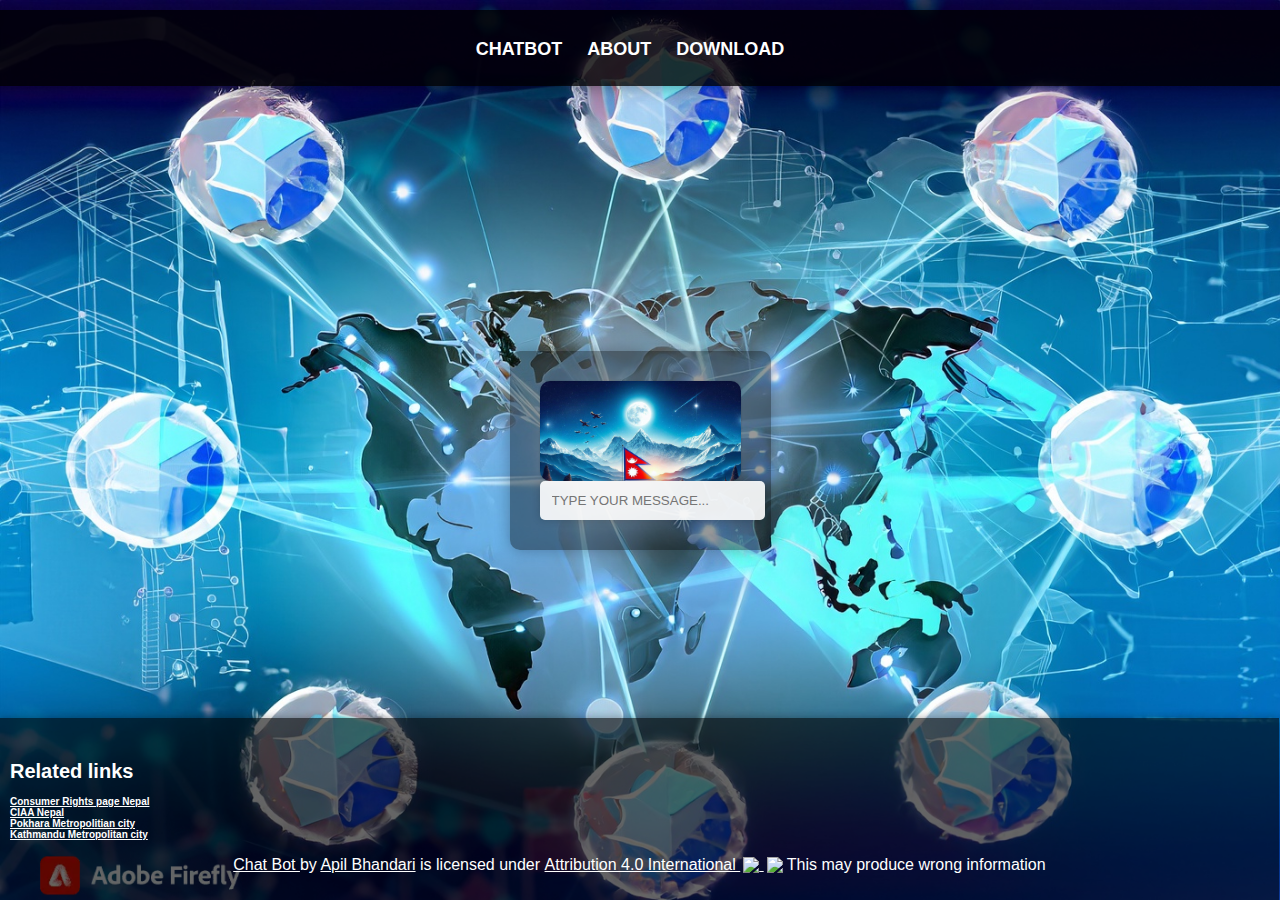
==== index.html @ 548726e9 "l" ====
<!DOCTYPE html>
<html lang="en">
<head>
    <meta charset="UTF-8">
    <meta name="viewport" content="width=device-width, initial-scale=1.0">
    <title>talk to SajiloSathi</title>
</head>
<body>

  <div id="header">
    <h6> <h4> <nav>
      <ul>
        <li><a href="index.html" target="_self">Chatbot</a></li>

          <li><a href="about.html">About</a></li>
          <li><a href="download.htm">Download</a></li>
      </ul>
  </nav></h4>
        </div>
    <div id="chat-container">
    
        <div id="chat-messages"></div>
        <input type="text" id="user-input" placeholder="TYPE YOUR MESSAGE..." onkeydown="sendMessage(event)">
    </div>

    <br>

    
<footer>
    <div id="license-info">
      <br>
      <div id="links">
    <h1>Related links</h1>  <h4>
     <a href="https://consumerright.org.np/"  style="color: #fff;"> Consumer Rights page Nepal</a><br>
     <a href="https://ciaa.gov.np/" style="color: #fff;"> CIAA Nepal </a><br>

      <a href="https://pokharamun.gov.np/"  style="color: #fff;">Pokhara Metropolitian city</a><br>
      <a href="https://kathmandu.gov.np/?lang=en" style="color: #fff;"> Kathmandu Metropolitan city </a></h4>
</div>
        <p xmlns:cc="http://creativecommons.org/ns#" xmlns:dct="http://purl.org/dc/terms/">
            <a property="dct:title" rel="cc:attributionURL" href="https://github.com/apilbhandarimss/nepali.github.io/" style="color: white;">Chat Bot </a> by
            <a rel="cc:attributionURL dct:creator" property="cc:attributionName" href="https://www.facebook.com/apil.bhandari.969" style="color: white;">Apil Bhandari</a>
            is licensed under
            <a href="http://creativecommons.org/licenses/by/4.0/?ref=chooser-v1" target="_blank" rel="license noopener noreferrer" style="color: white; display:inline-block;">Attribution 4.0 International 
                <img style="height:22px!important;margin-left:3px;vertical-align:text-bottom;" src="https://mirrors.creativecommons.org/presskit/icons/cc.svg?ref=chooser-v1">
                <img style="height:22px!important;margin-left:3px;vertical-align:text-bottom;" src="https://mirrors.creativecommons.org/presskit/icons/by.svg?ref=chooser-v1">
            </a>
            This may produce wrong information
        </p></footer>
    </div>
    <script>
function addMessage(message, isUser = false) {
  const chatMessages = document.getElementById('chat-messages');
  const messageDiv = document.createElement('div');
  messageDiv.className = isUser ? 'user-message' : 'bot-message';
  messageDiv.textContent = message;
  chatMessages.appendChild(messageDiv);
}

const responses = {
  "syantax":"Syntax or how to ask? FOR scam :SCAM, FOR any child labour or abuse, CHILD ABUSE CITY, simply PROBLEM PLACE (note the chat bot might or might not provide information)",
          "CHILDABUSE POKHARA 01": "contact here to complain +977-1-44101661, better complain local authority tel of ward no 1''if you are there else use syntax CHILD ABUSE POKHARA for kathmandu just CHILD ABUSE KATHMANDU  for dharan CHILD ABUSE DHARAN'' wardno: ward head +977-98-5600301",

"CHILD ABUSE POKHARA 01": "contact here to complain +977-1-44101661, better complain local authority tel of ward no 1 if you are there else use syntax CHILD ABUSE POKHARA wardno: ward head +977-98-5600301",

"CHILDABUSE POKHARA 1": "contact here to complain +977-1-44101661, better complain local authority tel of ward no 1 if you are there else use syntax CHILD ABUSE POKHARA wardno: ward head +977-98-5600301",

"CHILD ABUSE POKHARA 1": "contact here to complain +977-1-44101661, better complain local authority tel of ward no 1 if you are there else use syntax CHILD ABUSE POKHARA wardno: ward head +977-98-5600301",


"CHILDABUSE POKHARA 02": "contact here to complain +977-1-44101661, better complain local authority tel of ward no 2 if you are there else use syntax CHILD ABUSE POKHARA wardno: ward head +977-98-5600302",

"CHILD ABUSE POKHARA 02": "contact here to complain +977-1-44101661, better complain local authority tel of ward no 2 if you are there else use syntax CHILD ABUSE POKHARA wardno: ward head +977-98-5600302",

"CHILDABUSE POKHARA 2": "contact here to complain +977-1-44101661, better complain local authority tel of ward no 2 if you are there else use syntax CHILD ABUSE POKHARA wardno: ward head +977-98-5600302",

"CHILD ABUSE POKHARA 2": "contact here to complain +977-1-44101661, better complain local authority tel of ward no 2 if you are there else use syntax CHILD ABUSE POKHARA wardno: ward head +977-98-5600302",


"CHILDABUSE POKHARA 03": "contact here to complain +977-1-44101661, better complain local authority tel of ward no 3 if you are there else use syntax CHILD ABUSE POKHARA wardno: ward head +977-98-5600303",

"CHILD ABUSE POKHARA 03": "contact here to complain +977-1-44101661, better complain local authority tel of ward no 3 if you are there else use syntax CHILD ABUSE POKHARA wardno: ward head +977-98-5600303",

"CHILDABUSE POKHARA 3": "contact here to complain +977-1-44101661, better complain local authority tel of ward no 3 if you are there else use syntax CHILD ABUSE POKHARA wardno: ward head +977-98-5600303",

"CHILD ABUSE POKHARA 3": "contact here to complain +977-1-44101661, better complain local authority tel of ward no 3 if you are there else use syntax CHILD ABUSE POKHARA wardno: ward head +977-98-5600303",


"CHILDABUSE POKHARA 04": "contact here to complain +977-1-44101661, better complain local authority tel of ward no 4 if you are there else use syntax CHILD ABUSE POKHARA wardno: ward head +977-98-5600304",

"CHILD ABUSE POKHARA 04": "contact here to complain +977-1-44101661, better complain local authority tel of ward no 4 if you are there else use syntax CHILD ABUSE POKHARA wardno: ward head +977-98-5600304",

"CHILDABUSE POKHARA 4": "contact here to complain +977-1-44101661, better complain local authority tel of ward no 4 if you are there else use syntax CHILD ABUSE POKHARA wardno: ward head +977-98-5600304",

"CHILD ABUSE POKHARA 4": "contact here to complain +977-1-44101661, better complain local authority tel of ward no 4 if you are there else use syntax CHILD ABUSE POKHARA wardno: ward head +977-98-5600304",


"CHILDABUSE POKHARA 05": "contact here to complain +977-1-44101661, better complain local authority tel of ward no 5 if you are there else use syntax CHILD ABUSE POKHARA wardno: ward head +977-98-5600305",

"CHILD ABUSE POKHARA 05": "contact here to complain +977-1-44101661, better complain local authority tel of ward no 5 if you are there else use syntax CHILD ABUSE POKHARA wardno: ward head +977-98-5600305",

"CHILDABUSE POKHARA 5": "contact here to complain +977-1-44101661, better complain local authority tel of ward no 5 if you are there else use syntax CHILD ABUSE POKHARA wardno: ward head +977-98-5600305",

"CHILD ABUSE POKHARA 5": "contact here to complain +977-1-44101661, better complain local authority tel of ward no 5 if you are there else use syntax CHILD ABUSE POKHARA wardno: ward head +977-98-5600305",


"CHILDABUSE POKHARA 06": "contact here to complain +977-1-44101661, better complain local authority tel of ward no 6 if you are there else use syntax CHILD ABUSE POKHARA wardno: ward head +977-98-5600306",

"CHILD ABUSE POKHARA 06": "contact here to complain +977-1-44101661, better complain local authority tel of ward no 6 if you are there else use syntax CHILD ABUSE POKHARA wardno: ward head +977-98-5600306",

"CHILDABUSE POKHARA 6": "contact here to complain +977-1-44101661, better complain local authority tel of ward no 6 if you are there else use syntax CHILD ABUSE POKHARA wardno: ward head +977-98-5600306",

"CHILD ABUSE POKHARA 6": "contact here to complain +977-1-44101661, better complain local authority tel of ward no 6 if you are there else use syntax CHILD ABUSE POKHARA wardno: ward head +977-98-5600306",


"CHILDABUSE POKHARA 07": "contact here to complain +977-1-44101661, better complain local authority tel of ward no 7 if you are there else use syntax CHILD ABUSE POKHARA wardno: ward head +977-98-5600307",

"CHILD ABUSE POKHARA 07": "contact here to complain +977-1-44101661, better complain local authority tel of ward no 7 if you are there else use syntax CHILD ABUSE POKHARA wardno: ward head +977-98-5600307",

"CHILDABUSE POKHARA 7": "contact here to complain +977-1-44101661, better complain local authority tel of ward no 7 if you are there else use syntax CHILD ABUSE POKHARA wardno: ward head +977-98-5600307",

"CHILD ABUSE POKHARA 7": "contact here to complain +977-1-44101661, better complain local authority tel of ward no 7 if you are there else use syntax CHILD ABUSE POKHARA wardno: ward head +977-98-5600307",


"CHILDABUSE POKHARA 08": "contact here to complain +977-1-44101661, better complain local authority tel of ward no 8 if you are there else use syntax CHILD ABUSE POKHARA wardno: ward head +977-98-5600308",

"CHILD ABUSE POKHARA 08": "contact here to complain +977-1-44101661, better complain local authority tel of ward no 8 if you are there else use syntax CHILD ABUSE POKHARA wardno: ward head +977-98-5600308",

"CHILDABUSE POKHARA 8": "contact here to complain +977-1-44101661, better complain local authority tel of ward no 8 if you are there else use syntax CHILD ABUSE POKHARA wardno: ward head +977-98-5600308",

"CHILD ABUSE POKHARA 8": "contact here to complain +977-1-44101661, better complain local authority tel of ward no 8 if you are there else use syntax CHILD ABUSE POKHARA wardno: ward head +977-98-5600308",


"CHILDABUSE POKHARA 09": "contact here to complain +977-1-44101661, better complain local authority tel of ward no 9 if you are there else use syntax CHILD ABUSE POKHARA wardno: ward head +977-98-5600309",

"CHILD ABUSE POKHARA 09": "contact here to complain +977-1-44101661, better complain local authority tel of ward no 9 if you are there else use syntax CHILD ABUSE POKHARA wardno: ward head +977-98-5600309",

"CHILDABUSE POKHARA 9": "contact here to complain +977-1-44101661, better complain local authority tel of ward no 9 if you are there else use syntax CHILD ABUSE POKHARA wardno: ward head +977-98-5600309",

"CHILD ABUSE POKHARA 9": "contact here to complain +977-1-44101661, better complain local authority tel of ward no 9 if you are there else use syntax CHILD ABUSE POKHARA wardno: ward head +977-98-5600309",


"CHILDABUSE POKHARA 010": "contact here to complain +977-1-44101661, better complain local authority tel of ward no 10 if you are there else use syntax CHILD ABUSE POKHARA wardno: ward head +977-98-56003010",

"CHILD ABUSE POKHARA 010": "contact here to complain +977-1-44101661, better complain local authority tel of ward no 10 if you are there else use syntax CHILD ABUSE POKHARA wardno: ward head +977-98-56003010",

"CHILDABUSE POKHARA 10": "contact here to complain +977-1-44101661, better complain local authority tel of ward no 10 if you are there else use syntax CHILD ABUSE POKHARA wardno: ward head +977-98-56003010",

"CHILD ABUSE POKHARA 10": "contact here to complain +977-1-44101661, better complain local authority tel of ward no 10 if you are there else use syntax CHILD ABUSE POKHARA wardno: ward head +977-98-56003010",


"CHILDABUSE POKHARA 011": "contact here to complain +977-1-44101661, better complain local authority tel of ward no 11 if you are there else use syntax CHILD ABUSE POKHARA wardno: ward head +977-98-56003011",

"CHILD ABUSE POKHARA 011": "contact here to complain +977-1-44101661, better complain local authority tel of ward no 11 if you are there else use syntax CHILD ABUSE POKHARA wardno: ward head +977-98-56003011",

"CHILDABUSE POKHARA 11": "contact here to complain +977-1-44101661, better complain local authority tel of ward no 11 if you are there else use syntax CHILD ABUSE POKHARA wardno: ward head +977-98-56003011",

"CHILD ABUSE POKHARA 11": "contact here to complain +977-1-44101661, better complain local authority tel of ward no 11 if you are there else use syntax CHILD ABUSE POKHARA wardno: ward head +977-98-56003011",


"CHILDABUSE POKHARA 012": "contact here to complain +977-1-44101661, better complain local authority tel of ward no 12 if you are there else use syntax CHILD ABUSE POKHARA wardno: ward head +977-98-56003012",

"CHILD ABUSE POKHARA 012": "contact here to complain +977-1-44101661, better complain local authority tel of ward no 12 if you are there else use syntax CHILD ABUSE POKHARA wardno: ward head +977-98-56003012",

"CHILDABUSE POKHARA 12": "contact here to complain +977-1-44101661, better complain local authority tel of ward no 12 if you are there else use syntax CHILD ABUSE POKHARA wardno: ward head +977-98-56003012",

"CHILD ABUSE POKHARA 12": "contact here to complain +977-1-44101661, better complain local authority tel of ward no 12 if you are there else use syntax CHILD ABUSE POKHARA wardno: ward head +977-98-56003012",


"CHILDABUSE POKHARA 013": "contact here to complain +977-1-44101661, better complain local authority tel of ward no 13 if you are there else use syntax CHILD ABUSE POKHARA wardno: ward head +977-98-56003013",

"CHILD ABUSE POKHARA 013": "contact here to complain +977-1-44101661, better complain local authority tel of ward no 13 if you are there else use syntax CHILD ABUSE POKHARA wardno: ward head +977-98-56003013",

"CHILDABUSE POKHARA 13": "contact here to complain +977-1-44101661, better complain local authority tel of ward no 13 if you are there else use syntax CHILD ABUSE POKHARA wardno: ward head +977-98-56003013",

"CHILD ABUSE POKHARA 13": "contact here to complain +977-1-44101661, better complain local authority tel of ward no 13 if you are there else use syntax CHILD ABUSE POKHARA wardno: ward head +977-98-56003013",


"CHILDABUSE POKHARA 014": "contact here to complain +977-1-44101661, better complain local authority tel of ward no 14 if you are there else use syntax CHILD ABUSE POKHARA wardno: ward head +977-98-56003014",

"CHILD ABUSE POKHARA 014": "contact here to complain +977-1-44101661, better complain local authority tel of ward no 14 if you are there else use syntax CHILD ABUSE POKHARA wardno: ward head +977-98-56003014",

"CHILDABUSE POKHARA 14": "contact here to complain +977-1-44101661, better complain local authority tel of ward no 14 if you are there else use syntax CHILD ABUSE POKHARA wardno: ward head +977-98-56003014",

"CHILD ABUSE POKHARA 14": "contact here to complain +977-1-44101661, better complain local authority tel of ward no 14 if you are there else use syntax CHILD ABUSE POKHARA wardno: ward head +977-98-56003014",


"CHILDABUSE POKHARA 015": "contact here to complain +977-1-44101661, better complain local authority tel of ward no 15 if you are there else use syntax CHILD ABUSE POKHARA wardno: ward head +977-98-56003015",

"CHILD ABUSE POKHARA 015": "contact here to complain +977-1-44101661, better complain local authority tel of ward no 15 if you are there else use syntax CHILD ABUSE POKHARA wardno: ward head +977-98-56003015",

"CHILDABUSE POKHARA 15": "contact here to complain +977-1-44101661, better complain local authority tel of ward no 15 if you are there else use syntax CHILD ABUSE POKHARA wardno: ward head +977-98-56003015",

"CHILD ABUSE POKHARA 15": "contact here to complain +977-1-44101661, better complain local authority tel of ward no 15 if you are there else use syntax CHILD ABUSE POKHARA wardno: ward head +977-98-56003015",


"CHILDABUSE POKHARA 016": "contact here to complain +977-1-44101661, better complain local authority tel of ward no 16 if you are there else use syntax CHILD ABUSE POKHARA wardno: ward head +977-98-56003016",

"CHILD ABUSE POKHARA 016": "contact here to complain +977-1-44101661, better complain local authority tel of ward no 16 if you are there else use syntax CHILD ABUSE POKHARA wardno: ward head +977-98-56003016",

"CHILDABUSE POKHARA 16": "contact here to complain +977-1-44101661, better complain local authority tel of ward no 16 if you are there else use syntax CHILD ABUSE POKHARA wardno: ward head +977-98-56003016",

"CHILD ABUSE POKHARA 16": "contact here to complain +977-1-44101661, better complain local authority tel of ward no 16 if you are there else use syntax CHILD ABUSE POKHARA wardno: ward head +977-98-56003016",


"CHILDABUSE POKHARA 017": "contact here to complain +977-1-44101661, better complain local authority tel of ward no 17 if you are there else use syntax CHILD ABUSE POKHARA wardno: ward head +977-98-56003017",

"CHILD ABUSE POKHARA 017": "contact here to complain +977-1-44101661, better complain local authority tel of ward no 17 if you are there else use syntax CHILD ABUSE POKHARA wardno: ward head +977-98-56003017",

"CHILDABUSE POKHARA 17": "contact here to complain +977-1-44101661, better complain local authority tel of ward no 17 if you are there else use syntax CHILD ABUSE POKHARA wardno: ward head +977-98-56003017",

"CHILD ABUSE POKHARA 17": "contact here to complain +977-1-44101661, better complain local authority tel of ward no 17 if you are there else use syntax CHILD ABUSE POKHARA wardno: ward head +977-98-56003017",


"CHILDABUSE POKHARA 018": "contact here to complain +977-1-44101661, better complain local authority tel of ward no 18 if you are there else use syntax CHILD ABUSE POKHARA wardno: ward head +977-98-56003018",

"CHILD ABUSE POKHARA 018": "contact here to complain +977-1-44101661, better complain local authority tel of ward no 18 if you are there else use syntax CHILD ABUSE POKHARA wardno: ward head +977-98-56003018",

"CHILDABUSE POKHARA 18": "contact here to complain +977-1-44101661, better complain local authority tel of ward no 18 if you are there else use syntax CHILD ABUSE POKHARA wardno: ward head +977-98-56003018",

"CHILD ABUSE POKHARA 18": "contact here to complain +977-1-44101661, better complain local authority tel of ward no 18 if you are there else use syntax CHILD ABUSE POKHARA wardno: ward head +977-98-56003018",


"CHILDABUSE POKHARA 019": "contact here to complain +977-1-44101661, better complain local authority tel of ward no 19 if you are there else use syntax CHILD ABUSE POKHARA wardno: ward head +977-98-56003019",

"CHILD ABUSE POKHARA 019": "contact here to complain +977-1-44101661, better complain local authority tel of ward no 19 if you are there else use syntax CHILD ABUSE POKHARA wardno: ward head +977-98-56003019",

"CHILDABUSE POKHARA 19": "contact here to complain +977-1-44101661, better complain local authority tel of ward no 19 if you are there else use syntax CHILD ABUSE POKHARA wardno: ward head +977-98-56003019",

"CHILD ABUSE POKHARA 19": "contact here to complain +977-1-44101661, better complain local authority tel of ward no 19 if you are there else use syntax CHILD ABUSE POKHARA wardno: ward head +977-98-56003019",


"CHILDABUSE POKHARA 020": "contact here to complain +977-1-44101661, better complain local authority tel of ward no 20 if you are there else use syntax CHILD ABUSE POKHARA wardno: ward head +977-98-56003020",

"CHILD ABUSE POKHARA 020": "contact here to complain +977-1-44101661, better complain local authority tel of ward no 20 if you are there else use syntax CHILD ABUSE POKHARA wardno: ward head +977-98-56003020",

"CHILDABUSE POKHARA 20": "contact here to complain +977-1-44101661, better complain local authority tel of ward no 20 if you are there else use syntax CHILD ABUSE POKHARA wardno: ward head +977-98-56003020",

"CHILD ABUSE POKHARA 20": "contact here to complain +977-1-44101661, better complain local authority tel of ward no 20 if you are there else use syntax CHILD ABUSE POKHARA wardno: ward head +977-98-56003020",


"CHILDABUSE POKHARA 021": "contact here to complain +977-1-44101661, better complain local authority tel of ward no 21 if you are there else use syntax CHILD ABUSE POKHARA wardno: ward head +977-98-56003021",

"CHILD ABUSE POKHARA 021": "contact here to complain +977-1-44101661, better complain local authority tel of ward no 21 if you are there else use syntax CHILD ABUSE POKHARA wardno: ward head +977-98-56003021",

"CHILDABUSE POKHARA 21": "contact here to complain +977-1-44101661, better complain local authority tel of ward no 21 if you are there else use syntax CHILD ABUSE POKHARA wardno: ward head +977-98-56003021",

"CHILD ABUSE POKHARA 21": "contact here to complain +977-1-44101661, better complain local authority tel of ward no 21 if you are there else use syntax CHILD ABUSE POKHARA wardno: ward head +977-98-56003021",


"CHILDABUSE POKHARA 022": "contact here to complain +977-1-44101661, better complain local authority tel of ward no 22 if you are there else use syntax CHILD ABUSE POKHARA wardno: ward head +977-98-56003022",

"CHILD ABUSE POKHARA 022": "contact here to complain +977-1-44101661, better complain local authority tel of ward no 22 if you are there else use syntax CHILD ABUSE POKHARA wardno: ward head +977-98-56003022",

"CHILDABUSE POKHARA 22": "contact here to complain +977-1-44101661, better complain local authority tel of ward no 22 if you are there else use syntax CHILD ABUSE POKHARA wardno: ward head +977-98-56003022",

"CHILD ABUSE POKHARA 22": "contact here to complain +977-1-44101661, better complain local authority tel of ward no 22 if you are there else use syntax CHILD ABUSE POKHARA wardno: ward head +977-98-56003022",


"CHILDABUSE POKHARA 023": "contact here to complain +977-1-44101661, better complain local authority tel of ward no 23 if you are there else use syntax CHILD ABUSE POKHARA wardno: ward head +977-98-56003023",

"CHILD ABUSE POKHARA 023": "contact here to complain +977-1-44101661, better complain local authority tel of ward no 23 if you are there else use syntax CHILD ABUSE POKHARA wardno: ward head +977-98-56003023",

"CHILDABUSE POKHARA 23": "contact here to complain +977-1-44101661, better complain local authority tel of ward no 23 if you are there else use syntax CHILD ABUSE POKHARA wardno: ward head +977-98-56003023",

"CHILD ABUSE POKHARA 23": "contact here to complain +977-1-44101661, better complain local authority tel of ward no 23 if you are there else use syntax CHILD ABUSE POKHARA wardno: ward head +977-98-56003023",


"CHILDABUSE POKHARA 024": "contact here to complain +977-1-44101661, better complain local authority tel of ward no 24 if you are there else use syntax CHILD ABUSE POKHARA wardno: ward head +977-98-56003024",

"CHILD ABUSE POKHARA 024": "contact here to complain +977-1-44101661, better complain local authority tel of ward no 24 if you are there else use syntax CHILD ABUSE POKHARA wardno: ward head +977-98-56003024",

"CHILDABUSE POKHARA 24": "contact here to complain +977-1-44101661, better complain local authority tel of ward no 24 if you are there else use syntax CHILD ABUSE POKHARA wardno: ward head +977-98-56003024",

"CHILD ABUSE POKHARA 24": "contact here to complain +977-1-44101661, better complain local authority tel of ward no 24 if you are there else use syntax CHILD ABUSE POKHARA wardno: ward head +977-98-56003024",


"CHILDABUSE POKHARA 025": "contact here to complain +977-1-44101661, better complain local authority tel of ward no 25 if you are there else use syntax CHILD ABUSE POKHARA wardno: ward head +977-98-56003025",

"CHILD ABUSE POKHARA 025": "contact here to complain +977-1-44101661, better complain local authority tel of ward no 25 if you are there else use syntax CHILD ABUSE POKHARA wardno: ward head +977-98-56003025",

"CHILDABUSE POKHARA 25": "contact here to complain +977-1-44101661, better complain local authority tel of ward no 25 if you are there else use syntax CHILD ABUSE POKHARA wardno: ward head +977-98-56003025",

"CHILD ABUSE POKHARA 25": "contact here to complain +977-1-44101661, better complain local authority tel of ward no 25 if you are there else use syntax CHILD ABUSE POKHARA wardno: ward head +977-98-56003025",


"CHILDABUSE POKHARA 026": "contact here to complain +977-1-44101661, better complain local authority tel of ward no 26 if you are there else use syntax CHILD ABUSE POKHARA wardno: ward head +977-98-56003026",

"CHILD ABUSE POKHARA 026": "contact here to complain +977-1-44101661, better complain local authority tel of ward no 26 if you are there else use syntax CHILD ABUSE POKHARA wardno: ward head +977-98-56003026",

"CHILDABUSE POKHARA 26": "contact here to complain +977-1-44101661, better complain local authority tel of ward no 26 if you are there else use syntax CHILD ABUSE POKHARA wardno: ward head +977-98-56003026",

"CHILD ABUSE POKHARA 26": "contact here to complain +977-1-44101661, better complain local authority tel of ward no 26 if you are there else use syntax CHILD ABUSE POKHARA wardno: ward head +977-98-56003026",


"CHILDABUSE POKHARA 027": "contact here to complain +977-1-44101661, better complain local authority tel of ward no 27 if you are there else use syntax CHILD ABUSE POKHARA wardno: ward head +977-98-56003027",

"CHILD ABUSE POKHARA 027": "contact here to complain +977-1-44101661, better complain local authority tel of ward no 27 if you are there else use syntax CHILD ABUSE POKHARA wardno: ward head +977-98-56003027",

"CHILDABUSE POKHARA 27": "contact here to complain +977-1-44101661, better complain local authority tel of ward no 27 if you are there else use syntax CHILD ABUSE POKHARA wardno: ward head +977-98-56003027",

"CHILD ABUSE POKHARA 27": "contact here to complain +977-1-44101661, better complain local authority tel of ward no 27 if you are there else use syntax CHILD ABUSE POKHARA wardno: ward head +977-98-56003027",


"CHILDABUSE POKHARA 028": "contact here to complain +977-1-44101661, better complain local authority tel of ward no 28 if you are there else use syntax CHILD ABUSE POKHARA wardno: ward head +977-98-56003028",

"CHILD ABUSE POKHARA 028": "contact here to complain +977-1-44101661, better complain local authority tel of ward no 28 if you are there else use syntax CHILD ABUSE POKHARA wardno: ward head +977-98-56003028",

"CHILDABUSE POKHARA 28": "contact here to complain +977-1-44101661, better complain local authority tel of ward no 28 if you are there else use syntax CHILD ABUSE POKHARA wardno: ward head +977-98-56003028",

"CHILD ABUSE POKHARA 28": "contact here to complain +977-1-44101661, better complain local authority tel of ward no 28 if you are there else use syntax CHILD ABUSE POKHARA wardno: ward head +977-98-56003028",


"CHILDABUSE POKHARA 029": "contact here to complain +977-1-44101661, better complain local authority tel of ward no 29 if you are there else use syntax CHILD ABUSE POKHARA wardno: ward head +977-98-56003029",

"CHILD ABUSE POKHARA 029": "contact here to complain +977-1-44101661, better complain local authority tel of ward no 29 if you are there else use syntax CHILD ABUSE POKHARA wardno: ward head +977-98-56003029",

"CHILDABUSE POKHARA 29": "contact here to complain +977-1-44101661, better complain local authority tel of ward no 29 if you are there else use syntax CHILD ABUSE POKHARA wardno: ward head +977-98-56003029",

"CHILD ABUSE POKHARA 29": "contact here to complain +977-1-44101661, better complain local authority tel of ward no 29 if you are there else use syntax CHILD ABUSE POKHARA wardno: ward head +977-98-56003029",


"CHILDABUSE POKHARA 030": "contact here to complain +977-1-44101661, better complain local authority tel of ward no 30 if you are there else use syntax CHILD ABUSE POKHARA wardno: ward head +977-98-56003030",

"CHILD ABUSE POKHARA 030": "contact here to complain +977-1-44101661, better complain local authority tel of ward no 30 if you are there else use syntax CHILD ABUSE POKHARA wardno: ward head +977-98-56003030",

"CHILDABUSE POKHARA 30": "contact here to complain +977-1-44101661, better complain local authority tel of ward no 30 if you are there else use syntax CHILD ABUSE POKHARA wardno: ward head +977-98-56003030",

"CHILD ABUSE POKHARA 30": "contact here to complain +977-1-44101661, better complain local authority tel of ward no 30 if you are there else use syntax CHILD ABUSE POKHARA wardno: ward head +977-98-56003030",


"CHILDABUSE POKHARA 031": "contact here to complain +977-1-44101661, better complain local authority tel of ward no 31 if you are there else use syntax CHILD ABUSE POKHARA wardno: ward head +977-98-56003031",

"CHILD ABUSE POKHARA 031": "contact here to complain +977-1-44101661, better complain local authority tel of ward no 31 if you are there else use syntax CHILD ABUSE POKHARA wardno: ward head +977-98-56003031",

"CHILDABUSE POKHARA 31": "contact here to complain +977-1-44101661, better complain local authority tel of ward no 31 if you are there else use syntax CHILD ABUSE POKHARA wardno: ward head +977-98-56003031",

"CHILD ABUSE POKHARA 31": "contact here to complain +977-1-44101661, better complain local authority tel of ward no 31 if you are there else use syntax CHILD ABUSE POKHARA wardno: ward head +977-98-56003031",


"CHILDABUSE POKHARA 032": "contact here to complain +977-1-44101661, better complain local authority tel of ward no 32 if you are there else use syntax CHILD ABUSE POKHARA wardno: ward head +977-98-56003032",

"CHILD ABUSE POKHARA 032": "contact here to complain +977-1-44101661, better complain local authority tel of ward no 32 if you are there else use syntax CHILD ABUSE POKHARA wardno: ward head +977-98-56003032",

"CHILDABUSE POKHARA 32": "contact here to complain +977-1-44101661, better complain local authority tel of ward no 32 if you are there else use syntax CHILD ABUSE POKHARA wardno: ward head +977-98-56003032",

"CHILD ABUSE POKHARA 32": "contact here to complain +977-1-44101661, better complain local authority tel of ward no 32 if you are there else use syntax CHILD ABUSE POKHARA wardno: ward head +977-98-56003032",


"CHILDABUSE POKHARA 033": "contact here to complain +977-1-44101661, better complain local authority tel of ward no 33 if you are there else use syntax CHILD ABUSE POKHARA wardno: ward head +977-98-56003033",

"CHILD ABUSE POKHARA 033": "contact here to complain +977-1-44101661, better complain local authority tel of ward no 33 if you are there else use syntax CHILD ABUSE POKHARA wardno: ward head +977-98-56003033",

"CHILDABUSE POKHARA 33": "contact here to complain +977-1-44101661, better complain local authority tel of ward no 33 if you are there else use syntax CHILD ABUSE POKHARA wardno: ward head +977-98-56003033",

"CHILD ABUSE POKHARA 33": "contact here to complain +977-1-44101661, better complain local authority tel of ward no 33 if you are there else use syntax CHILD ABUSE POKHARA wardno: ward head +977-98-56003033",


          "CHILDLABOUR POKHARA 01": "contact here to complain +977-1-44101661, better complain local authority tel of ward no 1 if you are there else use syntax CHILD ABUSE POKHARA wardno: ward head +977-98-5600301",

"CHILD LABOUR POKHARA 01": "contact here to complain +977-1-44101661, better complain local authority tel of ward no 1 if you are there else use syntax CHILD ABUSE POKHARA wardno: ward head +977-98-5600301",

"CHILDlABOUR POKHARA 1": "contact here to complain +977-1-44101661, better complain local authority tel of ward no 1 if you are there else use syntax CHILD ABUSE POKHARA wardno: ward head +977-98-5600301",

"CHILD LABOUR POKHARA 1": "contact here to complain +977-1-44101661, better complain local authority tel of ward no 1 if you are there else use syntax CHILD ABUSE POKHARA wardno: ward head +977-98-5600301",


"CHILDLABOUR POKHARA 02": "contact here to complain +977-1-44101661, better complain local authority tel of ward no 2 if you are there else use syntax CHILD ABUSE POKHARA wardno: ward head +977-98-5600302",

"CHILD LABOUR POKHARA 02": "contact here to complain +977-1-44101661, better complain local authority tel of ward no 2 if you are there else use syntax CHILD ABUSE POKHARA wardno: ward head +977-98-5600302",

"CHILDlABOUR POKHARA 2": "contact here to complain +977-1-44101661, better complain local authority tel of ward no 2 if you are there else use syntax CHILD ABUSE POKHARA wardno: ward head +977-98-5600302",

"CHILD LABOUR POKHARA 2": "contact here to complain +977-1-44101661, better complain local authority tel of ward no 2 if you are there else use syntax CHILD ABUSE POKHARA wardno: ward head +977-98-5600302",


"CHILDLABOUR POKHARA 03": "contact here to complain +977-1-44101661, better complain local authority tel of ward no 3 if you are there else use syntax CHILD ABUSE POKHARA wardno: ward head +977-98-5600303",

"CHILD LABOUR POKHARA 03": "contact here to complain +977-1-44101661, better complain local authority tel of ward no 3 if you are there else use syntax CHILD ABUSE POKHARA wardno: ward head +977-98-5600303",

"CHILDlABOUR POKHARA 3": "contact here to complain +977-1-44101661, better complain local authority tel of ward no 3 if you are there else use syntax CHILD ABUSE POKHARA wardno: ward head +977-98-5600303",

"CHILD LABOUR POKHARA 3": "contact here to complain +977-1-44101661, better complain local authority tel of ward no 3 if you are there else use syntax CHILD ABUSE POKHARA wardno: ward head +977-98-5600303",


"CHILDLABOUR POKHARA 04": "contact here to complain +977-1-44101661, better complain local authority tel of ward no 4 if you are there else use syntax CHILD ABUSE POKHARA wardno: ward head +977-98-5600304",

"CHILD LABOUR POKHARA 04": "contact here to complain +977-1-44101661, better complain local authority tel of ward no 4 if you are there else use syntax CHILD ABUSE POKHARA wardno: ward head +977-98-5600304",

"CHILDlABOUR POKHARA 4": "contact here to complain +977-1-44101661, better complain local authority tel of ward no 4 if you are there else use syntax CHILD ABUSE POKHARA wardno: ward head +977-98-5600304",

"CHILD LABOUR POKHARA 4": "contact here to complain +977-1-44101661, better complain local authority tel of ward no 4 if you are there else use syntax CHILD ABUSE POKHARA wardno: ward head +977-98-5600304",


"CHILDLABOUR POKHARA 05": "contact here to complain +977-1-44101661, better complain local authority tel of ward no 5 if you are there else use syntax CHILD ABUSE POKHARA wardno: ward head +977-98-5600305",

"CHILD LABOUR POKHARA 05": "contact here to complain +977-1-44101661, better complain local authority tel of ward no 5 if you are there else use syntax CHILD ABUSE POKHARA wardno: ward head +977-98-5600305",

"CHILDlABOUR POKHARA 5": "contact here to complain +977-1-44101661, better complain local authority tel of ward no 5 if you are there else use syntax CHILD ABUSE POKHARA wardno: ward head +977-98-5600305",

"CHILD LABOUR POKHARA 5": "contact here to complain +977-1-44101661, better complain local authority tel of ward no 5 if you are there else use syntax CHILD ABUSE POKHARA wardno: ward head +977-98-5600305",


"CHILDLABOUR POKHARA 06": "contact here to complain +977-1-44101661, better complain local authority tel of ward no 6 if you are there else use syntax CHILD ABUSE POKHARA wardno: ward head +977-98-5600306",

"CHILD LABOUR POKHARA 06": "contact here to complain +977-1-44101661, better complain local authority tel of ward no 6 if you are there else use syntax CHILD ABUSE POKHARA wardno: ward head +977-98-5600306",

"CHILDlABOUR POKHARA 6": "contact here to complain +977-1-44101661, better complain local authority tel of ward no 6 if you are there else use syntax CHILD ABUSE POKHARA wardno: ward head +977-98-5600306",

"CHILD LABOUR POKHARA 6": "contact here to complain +977-1-44101661, better complain local authority tel of ward no 6 if you are there else use syntax CHILD ABUSE POKHARA wardno: ward head +977-98-5600306",


"CHILDLABOUR POKHARA 07": "contact here to complain +977-1-44101661, better complain local authority tel of ward no 7 if you are there else use syntax CHILD ABUSE POKHARA wardno: ward head +977-98-5600307",

"CHILD LABOUR POKHARA 07": "contact here to complain +977-1-44101661, better complain local authority tel of ward no 7 if you are there else use syntax CHILD ABUSE POKHARA wardno: ward head +977-98-5600307",

"CHILDlABOUR POKHARA 7": "contact here to complain +977-1-44101661, better complain local authority tel of ward no 7 if you are there else use syntax CHILD ABUSE POKHARA wardno: ward head +977-98-5600307",

"CHILD LABOUR POKHARA 7": "contact here to complain +977-1-44101661, better complain local authority tel of ward no 7 if you are there else use syntax CHILD ABUSE POKHARA wardno: ward head +977-98-5600307",


"CHILDLABOUR POKHARA 08": "contact here to complain +977-1-44101661, better complain local authority tel of ward no 8 if you are there else use syntax CHILD ABUSE POKHARA wardno: ward head +977-98-5600308",

"CHILD LABOUR POKHARA 08": "contact here to complain +977-1-44101661, better complain local authority tel of ward no 8 if you are there else use syntax CHILD ABUSE POKHARA wardno: ward head +977-98-5600308",

"CHILDlABOUR POKHARA 8": "contact here to complain +977-1-44101661, better complain local authority tel of ward no 8 if you are there else use syntax CHILD ABUSE POKHARA wardno: ward head +977-98-5600308",

"CHILD LABOUR POKHARA 8": "contact here to complain +977-1-44101661, better complain local authority tel of ward no 8 if you are there else use syntax CHILD ABUSE POKHARA wardno: ward head +977-98-5600308",


"CHILDLABOUR POKHARA 09": "contact here to complain +977-1-44101661, better complain local authority tel of ward no 9 if you are there else use syntax CHILD ABUSE POKHARA wardno: ward head +977-98-5600309",

"CHILD LABOUR POKHARA 09": "contact here to complain +977-1-44101661, better complain local authority tel of ward no 9 if you are there else use syntax CHILD ABUSE POKHARA wardno: ward head +977-98-5600309",

"CHILDlABOUR POKHARA 9": "contact here to complain +977-1-44101661, better complain local authority tel of ward no 9 if you are there else use syntax CHILD ABUSE POKHARA wardno: ward head +977-98-5600309",

"CHILD LABOUR POKHARA 9": "contact here to complain +977-1-44101661, better complain local authority tel of ward no 9 if you are there else use syntax CHILD ABUSE POKHARA wardno: ward head +977-98-5600309",


"CHILDLABOUR POKHARA 010": "contact here to complain +977-1-44101661, better complain local authority tel of ward no 10 if you are there else use syntax CHILD ABUSE POKHARA wardno: ward head +977-98-56003010",

"CHILD LABOUR POKHARA 010": "contact here to complain +977-1-44101661, better complain local authority tel of ward no 10 if you are there else use syntax CHILD ABUSE POKHARA wardno: ward head +977-98-56003010",

"CHILDlABOUR POKHARA 10": "contact here to complain +977-1-44101661, better complain local authority tel of ward no 10 if you are there else use syntax CHILD ABUSE POKHARA wardno: ward head +977-98-56003010",

"CHILD LABOUR POKHARA 10": "contact here to complain +977-1-44101661, better complain local authority tel of ward no 10 if you are there else use syntax CHILD ABUSE POKHARA wardno: ward head +977-98-56003010",


"CHILDLABOUR POKHARA 011": "contact here to complain +977-1-44101661, better complain local authority tel of ward no 11 if you are there else use syntax CHILD ABUSE POKHARA wardno: ward head +977-98-56003011",

"CHILD LABOUR POKHARA 011": "contact here to complain +977-1-44101661, better complain local authority tel of ward no 11 if you are there else use syntax CHILD ABUSE POKHARA wardno: ward head +977-98-56003011",

"CHILDlABOUR POKHARA 11": "contact here to complain +977-1-44101661, better complain local authority tel of ward no 11 if you are there else use syntax CHILD ABUSE POKHARA wardno: ward head +977-98-56003011",

"CHILD LABOUR POKHARA 11": "contact here to complain +977-1-44101661, better complain local authority tel of ward no 11 if you are there else use syntax CHILD ABUSE POKHARA wardno: ward head +977-98-56003011",


"CHILDLABOUR POKHARA 012": "contact here to complain +977-1-44101661, better complain local authority tel of ward no 12 if you are there else use syntax CHILD ABUSE POKHARA wardno: ward head +977-98-56003012",

"CHILD LABOUR POKHARA 012": "contact here to complain +977-1-44101661, better complain local authority tel of ward no 12 if you are there else use syntax CHILD ABUSE POKHARA wardno: ward head +977-98-56003012",

"CHILDlABOUR POKHARA 12": "contact here to complain +977-1-44101661, better complain local authority tel of ward no 12 if you are there else use syntax CHILD ABUSE POKHARA wardno: ward head +977-98-56003012",

"CHILD LABOUR POKHARA 12": "contact here to complain +977-1-44101661, better complain local authority tel of ward no 12 if you are there else use syntax CHILD ABUSE POKHARA wardno: ward head +977-98-56003012",


"CHILDLABOUR POKHARA 013": "contact here to complain +977-1-44101661, better complain local authority tel of ward no 13 if you are there else use syntax CHILD ABUSE POKHARA wardno: ward head +977-98-56003013",

"CHILD LABOUR POKHARA 013": "contact here to complain +977-1-44101661, better complain local authority tel of ward no 13 if you are there else use syntax CHILD ABUSE POKHARA wardno: ward head +977-98-56003013",

"CHILDlABOUR POKHARA 13": "contact here to complain +977-1-44101661, better complain local authority tel of ward no 13 if you are there else use syntax CHILD ABUSE POKHARA wardno: ward head +977-98-56003013",

"CHILD LABOUR POKHARA 13": "contact here to complain +977-1-44101661, better complain local authority tel of ward no 13 if you are there else use syntax CHILD ABUSE POKHARA wardno: ward head +977-98-56003013",


"CHILDLABOUR POKHARA 014": "contact here to complain +977-1-44101661, better complain local authority tel of ward no 14 if you are there else use syntax CHILD ABUSE POKHARA wardno: ward head +977-98-56003014",

"CHILD LABOUR POKHARA 014": "contact here to complain +977-1-44101661, better complain local authority tel of ward no 14 if you are there else use syntax CHILD ABUSE POKHARA wardno: ward head +977-98-56003014",

"CHILDlABOUR POKHARA 14": "contact here to complain +977-1-44101661, better complain local authority tel of ward no 14 if you are there else use syntax CHILD ABUSE POKHARA wardno: ward head +977-98-56003014",

"CHILD LABOUR POKHARA 14": "contact here to complain +977-1-44101661, better complain local authority tel of ward no 14 if you are there else use syntax CHILD ABUSE POKHARA wardno: ward head +977-98-56003014",


"CHILDLABOUR POKHARA 015": "contact here to complain +977-1-44101661, better complain local authority tel of ward no 15 if you are there else use syntax CHILD ABUSE POKHARA wardno: ward head +977-98-56003015",

"CHILD LABOUR POKHARA 015": "contact here to complain +977-1-44101661, better complain local authority tel of ward no 15 if you are there else use syntax CHILD ABUSE POKHARA wardno: ward head +977-98-56003015",

"CHILDlABOUR POKHARA 15": "contact here to complain +977-1-44101661, better complain local authority tel of ward no 15 if you are there else use syntax CHILD ABUSE POKHARA wardno: ward head +977-98-56003015",

"CHILD LABOUR POKHARA 15": "contact here to complain +977-1-44101661, better complain local authority tel of ward no 15 if you are there else use syntax CHILD ABUSE POKHARA wardno: ward head +977-98-56003015",


"CHILDLABOUR POKHARA 016": "contact here to complain +977-1-44101661, better complain local authority tel of ward no 16 if you are there else use syntax CHILD ABUSE POKHARA wardno: ward head +977-98-56003016",

"CHILD LABOUR POKHARA 016": "contact here to complain +977-1-44101661, better complain local authority tel of ward no 16 if you are there else use syntax CHILD ABUSE POKHARA wardno: ward head +977-98-56003016",

"CHILDlABOUR POKHARA 16": "contact here to complain +977-1-44101661, better complain local authority tel of ward no 16 if you are there else use syntax CHILD ABUSE POKHARA wardno: ward head +977-98-56003016",

"CHILD LABOUR POKHARA 16": "contact here to complain +977-1-44101661, better complain local authority tel of ward no 16 if you are there else use syntax CHILD ABUSE POKHARA wardno: ward head +977-98-56003016",


"CHILDLABOUR POKHARA 017": "contact here to complain +977-1-44101661, better complain local authority tel of ward no 17 if you are there else use syntax CHILD ABUSE POKHARA wardno: ward head +977-98-56003017",

"CHILD LABOUR POKHARA 017": "contact here to complain +977-1-44101661, better complain local authority tel of ward no 17 if you are there else use syntax CHILD ABUSE POKHARA wardno: ward head +977-98-56003017",

"CHILDlABOUR POKHARA 17": "contact here to complain +977-1-44101661, better complain local authority tel of ward no 17 if you are there else use syntax CHILD ABUSE POKHARA wardno: ward head +977-98-56003017",

"CHILD LABOUR POKHARA 17": "contact here to complain +977-1-44101661, better complain local authority tel of ward no 17 if you are there else use syntax CHILD ABUSE POKHARA wardno: ward head +977-98-56003017",


"CHILDLABOUR POKHARA 018": "contact here to complain +977-1-44101661, better complain local authority tel of ward no 18 if you are there else use syntax CHILD ABUSE POKHARA wardno: ward head +977-98-56003018",

"CHILD LABOUR POKHARA 018": "contact here to complain +977-1-44101661, better complain local authority tel of ward no 18 if you are there else use syntax CHILD ABUSE POKHARA wardno: ward head +977-98-56003018",

"CHILDlABOUR POKHARA 18": "contact here to complain +977-1-44101661, better complain local authority tel of ward no 18 if you are there else use syntax CHILD ABUSE POKHARA wardno: ward head +977-98-56003018",

"CHILD LABOUR POKHARA 18": "contact here to complain +977-1-44101661, better complain local authority tel of ward no 18 if you are there else use syntax CHILD ABUSE POKHARA wardno: ward head +977-98-56003018",


"CHILDLABOUR POKHARA 019": "contact here to complain +977-1-44101661, better complain local authority tel of ward no 19 if you are there else use syntax CHILD ABUSE POKHARA wardno: ward head +977-98-56003019",

"CHILD LABOUR POKHARA 019": "contact here to complain +977-1-44101661, better complain local authority tel of ward no 19 if you are there else use syntax CHILD ABUSE POKHARA wardno: ward head +977-98-56003019",

"CHILDlABOUR POKHARA 19": "contact here to complain +977-1-44101661, better complain local authority tel of ward no 19 if you are there else use syntax CHILD ABUSE POKHARA wardno: ward head +977-98-56003019",

"CHILD LABOUR POKHARA 19": "contact here to complain +977-1-44101661, better complain local authority tel of ward no 19 if you are there else use syntax CHILD ABUSE POKHARA wardno: ward head +977-98-56003019",


"CHILDLABOUR POKHARA 020": "contact here to complain +977-1-44101661, better complain local authority tel of ward no 20 if you are there else use syntax CHILD ABUSE POKHARA wardno: ward head +977-98-56003020",

"CHILD LABOUR POKHARA 020": "contact here to complain +977-1-44101661, better complain local authority tel of ward no 20 if you are there else use syntax CHILD ABUSE POKHARA wardno: ward head +977-98-56003020",

"CHILDlABOUR POKHARA 20": "contact here to complain +977-1-44101661, better complain local authority tel of ward no 20 if you are there else use syntax CHILD ABUSE POKHARA wardno: ward head +977-98-56003020",

"CHILD LABOUR POKHARA 20": "contact here to complain +977-1-44101661, better complain local authority tel of ward no 20 if you are there else use syntax CHILD ABUSE POKHARA wardno: ward head +977-98-56003020",


"CHILDLABOUR POKHARA 021": "contact here to complain +977-1-44101661, better complain local authority tel of ward no 21 if you are there else use syntax CHILD ABUSE POKHARA wardno: ward head +977-98-56003021",

"CHILD LABOUR POKHARA 021": "contact here to complain +977-1-44101661, better complain local authority tel of ward no 21 if you are there else use syntax CHILD ABUSE POKHARA wardno: ward head +977-98-56003021",

"CHILDlABOUR POKHARA 21": "contact here to complain +977-1-44101661, better complain local authority tel of ward no 21 if you are there else use syntax CHILD ABUSE POKHARA wardno: ward head +977-98-56003021",

"CHILD LABOUR POKHARA 21": "contact here to complain +977-1-44101661, better complain local authority tel of ward no 21 if you are there else use syntax CHILD ABUSE POKHARA wardno: ward head +977-98-56003021",


"CHILDLABOUR POKHARA 022": "contact here to complain +977-1-44101661, better complain local authority tel of ward no 22 if you are there else use syntax CHILD ABUSE POKHARA wardno: ward head +977-98-56003022",

"CHILD LABOUR POKHARA 022": "contact here to complain +977-1-44101661, better complain local authority tel of ward no 22 if you are there else use syntax CHILD ABUSE POKHARA wardno: ward head +977-98-56003022",

"CHILDlABOUR POKHARA 22": "contact here to complain +977-1-44101661, better complain local authority tel of ward no 22 if you are there else use syntax CHILD ABUSE POKHARA wardno: ward head +977-98-56003022",

"CHILD LABOUR POKHARA 22": "contact here to complain +977-1-44101661, better complain local authority tel of ward no 22 if you are there else use syntax CHILD ABUSE POKHARA wardno: ward head +977-98-56003022",


"CHILDLABOUR POKHARA 023": "contact here to complain +977-1-44101661, better complain local authority tel of ward no 23 if you are there else use syntax CHILD ABUSE POKHARA wardno: ward head +977-98-56003023",

"CHILD LABOUR POKHARA 023": "contact here to complain +977-1-44101661, better complain local authority tel of ward no 23 if you are there else use syntax CHILD ABUSE POKHARA wardno: ward head +977-98-56003023",

"CHILDlABOUR POKHARA 23": "contact here to complain +977-1-44101661, better complain local authority tel of ward no 23 if you are there else use syntax CHILD ABUSE POKHARA wardno: ward head +977-98-56003023",

"CHILD LABOUR POKHARA 23": "contact here to complain +977-1-44101661, better complain local authority tel of ward no 23 if you are there else use syntax CHILD ABUSE POKHARA wardno: ward head +977-98-56003023",


"CHILDLABOUR POKHARA 024": "contact here to complain +977-1-44101661, better complain local authority tel of ward no 24 if you are there else use syntax CHILD ABUSE POKHARA wardno: ward head +977-98-56003024",

"CHILD LABOUR POKHARA 024": "contact here to complain +977-1-44101661, better complain local authority tel of ward no 24 if you are there else use syntax CHILD ABUSE POKHARA wardno: ward head +977-98-56003024",

"CHILDlABOUR POKHARA 24": "contact here to complain +977-1-44101661, better complain local authority tel of ward no 24 if you are there else use syntax CHILD ABUSE POKHARA wardno: ward head +977-98-56003024",

"CHILD LABOUR POKHARA 24": "contact here to complain +977-1-44101661, better complain local authority tel of ward no 24 if you are there else use syntax CHILD ABUSE POKHARA wardno: ward head +977-98-56003024",


"CHILDLABOUR POKHARA 025": "contact here to complain +977-1-44101661, better complain local authority tel of ward no 25 if you are there else use syntax CHILD ABUSE POKHARA wardno: ward head +977-98-56003025",

"CHILD LABOUR POKHARA 025": "contact here to complain +977-1-44101661, better complain local authority tel of ward no 25 if you are there else use syntax CHILD ABUSE POKHARA wardno: ward head +977-98-56003025",

"CHILDlABOUR POKHARA 25": "contact here to complain +977-1-44101661, better complain local authority tel of ward no 25 if you are there else use syntax CHILD ABUSE POKHARA wardno: ward head +977-98-56003025",

"CHILD LABOUR POKHARA 25": "contact here to complain +977-1-44101661, better complain local authority tel of ward no 25 if you are there else use syntax CHILD ABUSE POKHARA wardno: ward head +977-98-56003025",


"CHILDLABOUR POKHARA 026": "contact here to complain +977-1-44101661, better complain local authority tel of ward no 26 if you are there else use syntax CHILD ABUSE POKHARA wardno: ward head +977-98-56003026",

"CHILD LABOUR POKHARA 026": "contact here to complain +977-1-44101661, better complain local authority tel of ward no 26 if you are there else use syntax CHILD ABUSE POKHARA wardno: ward head +977-98-56003026",

"CHILDlABOUR POKHARA 26": "contact here to complain +977-1-44101661, better complain local authority tel of ward no 26 if you are there else use syntax CHILD ABUSE POKHARA wardno: ward head +977-98-56003026",

"CHILD LABOUR POKHARA 26": "contact here to complain +977-1-44101661, better complain local authority tel of ward no 26 if you are there else use syntax CHILD ABUSE POKHARA wardno: ward head +977-98-56003026",


"CHILDLABOUR POKHARA 027": "contact here to complain +977-1-44101661, better complain local authority tel of ward no 27 if you are there else use syntax CHILD ABUSE POKHARA wardno: ward head +977-98-56003027",

"CHILD LABOUR POKHARA 027": "contact here to complain +977-1-44101661, better complain local authority tel of ward no 27 if you are there else use syntax CHILD ABUSE POKHARA wardno: ward head +977-98-56003027",

"CHILDlABOUR POKHARA 27": "contact here to complain +977-1-44101661, better complain local authority tel of ward no 27 if you are there else use syntax CHILD ABUSE POKHARA wardno: ward head +977-98-56003027",

"CHILD LABOUR POKHARA 27": "contact here to complain +977-1-44101661, better complain local authority tel of ward no 27 if you are there else use syntax CHILD ABUSE POKHARA wardno: ward head +977-98-56003027",


"CHILDLABOUR POKHARA 028": "contact here to complain +977-1-44101661, better complain local authority tel of ward no 28 if you are there else use syntax CHILD ABUSE POKHARA wardno: ward head +977-98-56003028",

"CHILD LABOUR POKHARA 028": "contact here to complain +977-1-44101661, better complain local authority tel of ward no 28 if you are there else use syntax CHILD ABUSE POKHARA wardno: ward head +977-98-56003028",

"CHILDlABOUR POKHARA 28": "contact here to complain +977-1-44101661, better complain local authority tel of ward no 28 if you are there else use syntax CHILD ABUSE POKHARA wardno: ward head +977-98-56003028",

"CHILD LABOUR POKHARA 28": "contact here to complain +977-1-44101661, better complain local authority tel of ward no 28 if you are there else use syntax CHILD ABUSE POKHARA wardno: ward head +977-98-56003028",


"CHILDLABOUR POKHARA 029": "contact here to complain +977-1-44101661, better complain local authority tel of ward no 29 if you are there else use syntax CHILD ABUSE POKHARA wardno: ward head +977-98-56003029",

"CHILD LABOUR POKHARA 029": "contact here to complain +977-1-44101661, better complain local authority tel of ward no 29 if you are there else use syntax CHILD ABUSE POKHARA wardno: ward head +977-98-56003029",

"CHILDlABOUR POKHARA 29": "contact here to complain +977-1-44101661, better complain local authority tel of ward no 29 if you are there else use syntax CHILD ABUSE POKHARA wardno: ward head +977-98-56003029",

"CHILD LABOUR POKHARA 29": "contact here to complain +977-1-44101661, better complain local authority tel of ward no 29 if you are there else use syntax CHILD ABUSE POKHARA wardno: ward head +977-98-56003029",


"CHILDLABOUR POKHARA 030": "contact here to complain +977-1-44101661, better complain local authority tel of ward no 30 if you are there else use syntax CHILD ABUSE POKHARA wardno: ward head +977-98-56003030",

"CHILD LABOUR POKHARA 030": "contact here to complain +977-1-44101661, better complain local authority tel of ward no 30 if you are there else use syntax CHILD ABUSE POKHARA wardno: ward head +977-98-56003030",

"CHILDlABOUR POKHARA 30": "contact here to complain +977-1-44101661, better complain local authority tel of ward no 30 if you are there else use syntax CHILD ABUSE POKHARA wardno: ward head +977-98-56003030",

"CHILD LABOUR POKHARA 30": "contact here to complain +977-1-44101661, better complain local authority tel of ward no 30 if you are there else use syntax CHILD ABUSE POKHARA wardno: ward head +977-98-56003030",


"CHILDLABOUR POKHARA 031": "contact here to complain +977-1-44101661, better complain local authority tel of ward no 31 if you are there else use syntax CHILD ABUSE POKHARA wardno: ward head +977-98-56003031",

"CHILD LABOUR POKHARA 031": "contact here to complain +977-1-44101661, better complain local authority tel of ward no 31 if you are there else use syntax CHILD ABUSE POKHARA wardno: ward head +977-98-56003031",

"CHILDlABOUR POKHARA 31": "contact here to complain +977-1-44101661, better complain local authority tel of ward no 31 if you are there else use syntax CHILD ABUSE POKHARA wardno: ward head +977-98-56003031",

"CHILD LABOUR POKHARA 31": "contact here to complain +977-1-44101661, better complain local authority tel of ward no 31 if you are there else use syntax CHILD ABUSE POKHARA wardno: ward head +977-98-56003031",


"CHILDLABOUR POKHARA 032": "contact here to complain +977-1-44101661, better complain local authority tel of ward no 32 if you are there else use syntax CHILD ABUSE POKHARA wardno: ward head +977-98-56003032",

"CHILD LABOUR POKHARA 032": "contact here to complain +977-1-44101661, better complain local authority tel of ward no 32 if you are there else use syntax CHILD ABUSE POKHARA wardno: ward head +977-98-56003032",

"CHILDlABOUR POKHARA 32": "contact here to complain +977-1-44101661, better complain local authority tel of ward no 32 if you are there else use syntax CHILD ABUSE POKHARA wardno: ward head +977-98-56003032",

"CHILD LABOUR POKHARA 32": "contact here to complain +977-1-44101661, better complain local authority tel of ward no 32 if you are there else use syntax CHILD ABUSE POKHARA wardno: ward head +977-98-56003032",


"CHILDLABOUR POKHARA 033": "contact here to complain +977-1-44101661, better complain local authority tel of ward no 33 if you are there else use syntax CHILD ABUSE POKHARA wardno: ward head +977-98-56003033",

"CHILD LABOUR POKHARA 033": "contact here to complain +977-1-44101661, better complain local authority tel of ward no 33 if you are there else use syntax CHILD ABUSE POKHARA wardno: ward head +977-98-56003033",

"CHILDlABOUR POKHARA 33": "contact here to complain +977-1-44101661, better complain local authority tel of ward no 33 if you are there else use syntax CHILD ABUSE POKHARA wardno: ward head +977-98-56003033",

"CHILD LABOUR POKHARA 33": "contact here to complain +977-1-44101661, better complain local authority tel of ward no 33 if you are there else use syntax CHILD ABUSE POKHARA wardno: ward head +977-98-56003033",

"scam ": " I am sorry to know that fact, I hope this will help you this is the contact info of forum for consumer rights for moere info https://consumerright.org.np/ Tel: 01-5244320   Email: fpcrn2051@gmail.com  also feel free to file complaint, at https://consumerright.org.np/ ",

                    // "child abuse":  " contact here to complain +977-1-44101661 for more info use this syntax CHILDABUSE CITY WARDNO(in number)",
                     "scam store": " I am sorry to know that fact, I hope this will help you this is the contact info of forum for consumer rights for moere info https://consumerright.org.np/ Tel: 01-5244320   Email: fpcrn2051@gmail.com  also feel free to file complaint, at https://consumerright.org.np/ ",
                    // "childabuse":  " contact here to complain +977-1-44101661 for more info use this syntax CHILDABUSE CITY WARDNO(in number) ",
                     "child abuse pokhara 01":  " contact here to complain +977-1-44101661, better complain local authority tel of ward no 1 061-520520 also ward head 9856003001  ",
                     "childabuse pokhara 01":  "contact here to complain +977-1-44101661, better complain local authority tel of ward no 1 061-520520 also ward head 9856003001",
                     "childabuse pokhara 1":  "contact here to complain +977-1-44101661, better complain local authority tel of ward no 1 061-520520 also ward head 9856003001",
                     "child abuse pokhara 1":  "contact here to complain +977-1-44101661, better complain local authority tel of ward no 1 061-520520 also ward head 9856003001",
                     "Child abuse Dharan 01": "Contact ward 1 - Mahananda Marg, Dharan 1, Phone: 025-537401, Email: ward1@dharan.gov.np, Contact Person: Ramesh Rai, Contact Person's Phone: 9842039075",
"Child abuse Dharan 02": "Contact ward 2 - Deshiline, Dharan 2, Phone: 025-532323, Email: ward2@dharan.gov.np, Contact Person: Prince Dangol, Contact Person's Phone: 9842307691",
"Child abuse Dharan 03": "Contact ward 3 - Chini Chowk, Dharan 3, Phone: 025-533003, Email: ward3@dharan.gov.np, Contact Person: Madan Dahal, Contact Person's Phone: 9841959855",
"Child abuse Dharan 04": "Contact ward 4 - Khairenitar, Dharan 4, Phone: 025-526441, Email: ward4@dharan.gov.np, Contact Person: Shivchandra Chamling, Contact Person's Phone: 9842024891",
"Child abuse Dharan 05": "Contact ward 5 - Thingabari, Dharan 5, Phone: 025-552104, Email: ward5@dharan.gov.np, Contact Person: Hira Vishwakarma, Contact Person's Phone: 9852057962",
"Child abuse Dharan 06": "Contact ward 6 - Laxmi Marg, Panbari Dharan 6, Phone: 025-552110, Email: ward6@dharan.gov.np, Contact Person: Dal Bahadur Bhattarai, Contact Person's Phone: 9862161884",
"Child abuse Dharan 07": "Contact ward 7 - Shukra Path, Dharan 7, Phone: 025-531310, Email: ward7@dharan.gov.np, Contact Person: Ranju Bhujel, Contact Person's Phone: 9842022742",
"Child abuse Dharan 08": "Contact ward 8 - Kavir Tol, Dharan 8, Phone: 025-576695, Email: ward8@dharan.gov.np, Contact Person: Tikaram Niraula, Contact Person's Phone: 9852060008",
"Child abuse Dharan 09": "Contact ward 9 - Garden Line Dharan 9, Phone: 025-528909, Email: ward9@dharan.gov.np, Contact Person: Bhanubhakta Acharya, Contact Person's Phone: 9842165908",
"Child abuse Dharan 10": "Contact ward 10 - Yalambar Marg, Dharan 10, Phone: 025-520302, Email: ward10@dharan.gov.np, Contact Person: Ram Poudel, Contact Person's Phone: 9842081159",
"Child abuse Dharan 11": "Contact ward 11 - Tuesday Chowk, Dharan 11, Phone: 025-526352, Email: ward11@dharan.gov.np, Contact Person: Himal Gautam, Contact Person's Phone: 9849079687",
"Child abuse Dharan 12": "Contact ward 12 - Chatra Line, Dharan 12, Phone: 025-526612, Email: ward12@dharan.gov.np, Contact Person: Madan Shrestha, Contact Person's Phone: 9842166853",
"Child abuse Dharan 13": "Contact ward 13 - Koleni Marg, Dharan 13, Phone: 025-525489, Email: ward13@dharan.gov.np, Contact Person: Sagar Basnet, Contact Person's Phone: 9861539854",
"Child abuse Dharan 14": "Contact ward 14 - Bijaipur Chowk, Dharan 14, Phone: 025-530100, Email: ward14@dharan.gov.np, Contact Person: Nabin Bhattarai, Contact Person's Phone: 9851228625",
"Child abuse Dharan 15": "Contact ward 15 - Pathibhara Line, Dharan 15, Phone: 025-520428, Email: ward15@dharan.gov.np, Contact Person: Narayan Rai, Contact Person's Phone: 9842041310",
"Child abuse Dharan 16": "Contact ward 16 - Karki Path, Dharan 16, Phone: 025-530578, Email: ward16@dharan.gov.np, Contact Person: Subash Parajuli, Contact Person's Phone: 9842039482",
"Child abuse Dharan 17": "Contact ward 17 - Railway Chowk, Dharan 17, Phone: 025-521303, Email: ward17@dharan.gov.np, Contact Person: Shishir Shrestha, Contact Person's Phone: 9842037795",
"Child abuse Dharan 18": "Contact ward 18 - Devithan Line, Dharan 18, Phone: 025-534018, Email: ward18@dharan.gov.np, Contact Person: Dharmaraj Poudel, Contact Person's Phone: 9842848969",
"Child abuse Dharan 19": "Contact ward 19 - Ujjwal Path, Dharan 19, Phone: 025-524340, Email: ward19@dharan.gov.np, Contact Person: Bhanubhakta Chauhan, Contact Person's Phone: 9868155141",
"Child abuse Dharan 20": "Contact ward 20 - Machhamara, Dharan 20, Phone: 025-693365, Email: ward20@dharan.gov.np, Contact Person: Raj Kumar Khatiwada, Contact Person's Phone: 9842345520",
"Childabuse Dharan 01": "Contact ward 1 - Mahananda Marg, Dharan 1, Phone: 025-537401, Email: ward1@dharan.gov.np, Contact Person: Ramesh Rai, Contact Person's Phone: 9842039075",
"Childabuse Dharan 02": "Contact ward 2 - Deshiline, Dharan 2, Phone: 025-532323, Email: ward2@dharan.gov.np, Contact Person: Prince Dangol, Contact Person's Phone: 9842307691",
"Childabuse Dharan 03": "Contact ward 3 - Chini Chowk, Dharan 3, Phone: 025-533003, Email: ward3@dharan.gov.np, Contact Person: Madan Dahal, Contact Person's Phone: 9841959855",
"Childabuse Dharan 04": "Contact ward 4 - Khairenitar, Dharan 4, Phone: 025-526441, Email: ward4@dharan.gov.np, Contact Person: Shivchandra Chamling, Contact Person's Phone: 9842024891",
"Childabuse Dharan 05": "Contact ward 5 - Thingabari, Dharan 5, Phone: 025-552104, Email: ward5@dharan.gov.np, Contact Person: Hira Vishwakarma, Contact Person's Phone: 9852057962",
"Childabuse Dharan 06": "Contact ward 6 - Laxmi Marg, Panbari Dharan 6, Phone: 025-552110, Email: ward6@dharan.gov.np, Contact Person: Dal Bahadur Bhattarai, Contact Person's Phone: 9862161884",
"Childabuse Dharan 07": "Contact ward 7 - Shukra Path, Dharan 7, Phone: 025-531310, Email: ward7@dharan.gov.np, Contact Person: Ranju Bhujel, Contact Person's Phone: 9842022742",
"Childabuse Dharan 08": "Contact ward 8 - Kavir Tol, Dharan 8, Phone: 025-576695, Email: ward8@dharan.gov.np, Contact Person: Tikaram Niraula, Contact Person's Phone: 9852060008",
"Childabuse Dharan 09": "Contact ward 9 - Garden Line Dharan 9, Phone: 025-528909, Email: ward9@dharan.gov.np, Contact Person: Bhanubhakta Acharya, Contact Person's Phone: 9842165908",
"Childabuse Dharan 10": "Contact ward 10 - Yalambar Marg, Dharan 10, Phone: 025-520302, Email: ward10@dharan.gov.np, Contact Person: Ram Poudel, Contact Person's Phone: 9842081159",
"Childabuse Dharan 11": "Contact ward 11 - Tuesday Chowk, Dharan 11, Phone: 025-526352, Email: ward11@dharan.gov.np, Contact Person: Himal Gautam, Contact Person's Phone: 9849079687",
"Childabuse Dharan 12": "Contact ward 12 - Chatra Line, Dharan 12, Phone: 025-526612, Email: ward12@dharan.gov.np, Contact Person: Madan Shrestha, Contact Person's Phone: 9842166853",
"Childabuse Dharan 13": "Contact ward 13 - Koleni Marg, Dharan 13, Phone: 025-525489, Email: ward13@dharan.gov.np, Contact Person: Sagar Basnet, Contact Person's Phone: 9861539854",
"Childabuse Dharan 14": "Contact ward 14 - Bijaipur Chowk, Dharan 14, Phone: 025-530100, Email: ward14@dharan.gov.np, Contact Person: Nabin Bhattarai, Contact Person's Phone: 9851228625",
"Childabuse Dharan 15": "Contact ward 15 - Pathibhara Line, Dharan 15, Phone: 025-520428, Email: ward15@dharan.gov.np, Contact Person: Narayan Rai, Contact Person's Phone: 9842041310",
"Childabuse Dharan 16": "Contact ward 16 - Karki Path, Dharan 16, Phone: 025-530578, Email: ward16@dharan.gov.np, Contact Person: Subash Parajuli, Contact Person's Phone: 9842039482",
"Childabuse Dharan 17": "Contact ward 17 - Railway Chowk, Dharan 17, Phone: 025-521303, Email: ward17@dharan.gov.np, Contact Person: Shishir Shrestha, Contact Person's Phone: 9842037795",
"Childabuse Dharan 18": "Contact ward 18 - Devithan Line, Dharan 18, Phone: 025-534018, Email: ward18@dharan.gov.np, Contact Person: Dharmaraj Poudel, Contact Person's Phone: 9842848969",
"Childabuse Dharan 19": "Contact ward 19 - Ujjwal Path, Dharan 19, Phone: 025-524340, Email: ward19@dharan.gov.np, Contact Person: Bhanubhakta Chauhan, Contact Person's Phone: 9868155141",
"Childabuse Dharan 20": "Contact ward 20 - Machhamara, Dharan 20, Phone: 025-693365, Email: ward20@dharan.gov.np, Contact Person: Raj Kumar Khatiwada, Contact Person's Phone: 9842345520",


                     "HEAlTH": "Call for emergency assistance: Dial 100 to contact the police, 101 for fire, 102 for ambulance, 103 for traffic control, and 1144 for tourist police. Give accurate information about your location, the number of victims, and their condition.",
                     "HEAlTH Emergency": "Call for emergency assistance: Dial 100 to contact the police, 101 for fire, 102 for ambulance, 103 for traffic control, and 1144 for tourist police. Give accurate information about your location, the number of victims, and their condition.",
                     "Accident": "Call for emergency assistance: Dial 100 to contact the police, 101 for fire, 102 for ambulance, 103 for traffic control, and 1144 for tourist police. Give accurate information about your location, the number of victims, and their condition.",
                     "emergency": "Call for emergency assistance: Dial 100 to contact the police, 101 for fire, 102 for ambulance, 103 for traffic control, and 1144 for tourist police. Give accurate information about your location, the number of victims, and their condition.",
                     "CHILD LABOUR Kathmandu 01 02 03 04 05 06 07 08 09 10 11 12 13 14 15 16 17 18 19 20 21 22 23 24 25 26 27 28 29 30 31 32 33 34": "contact here to complain +977-1-44101661, better complain local authority 1180 or 16600105511 or gunaso@kathmandu.gov.np	",
                     "CHILD abuse Kathmandu": "contact here to complain +977-1-44101661, better complain local authority 1180 or 16600105511 or gunaso@kathmandu.gov.np	",
                     "CHILDLABOUR Kathmandu": "contact here to complain +977-1-44101661, better complain local authority 1180 or 16600105511 or gunaso@kathmandu.gov.np	",
                     "CHILDabuse Kathmandu": "contact here to complain +977-1-44101661, better complain local authority 1180 or 16600105511 or gunaso@kathmandu.gov.np	",
                     "child abuse bhaktapur ward 1":"contact here to complain +977-1-44101661, better complain local authority Ward No. 1: 016612124",
                     "child abuse bhaktapur ward 2":"contact here to complain +977-1-44101661, better complain local authority Ward No. 2: 016612161",
                     "child abuse bhaktapur ward 3":"contact here to complain +977-1-44101661, better complain local authority Ward No. 3: 016613110",
                     "child abuse bhaktapur ward 4":"contact here to complain +977-1-44101661, better complain local authority Ward No.4 :016612183 ",
                     "child abuse bhaktapur ward 5":"contact here to complain +977-1-44101661, better complain local authority Ward No. 5: 016612162",
                     "child abuse bhaktapur ward 6":"contact here to complain +977-1-44101661, better complain local authority Ward No. 6:016612159 ",
                     "child abuse bhaktapur ward 7":"contact here to complain +977-1-44101661, better complain local authority Ward No. 7: 016612132",
                     "child abuse bhaktapur ward 8":"contact here to complain +977-1-44101661, better complain local authority Ward No. 8:015122281 ",
                     "child abuse bhaktapur ward 9":"contact here to complain +977-1-44101661, better complain local authority Ward No. 9: 016612165",
                     "child abuse bhaktapur ward 10":"contact here to complain +977-1-44101661, better complain local authority Ward No. 10: 016612139",
                     "child abuse lalitpur 01":"contact here to complain +977-1-44101661, better complain local authority The phone number of Lalitpur Metropolitan City is +977 01 5422563.",
                     "child abuse lalitpur 02":"contact here to complain +977-1-44101661, better complain local authority The phone number of Lalitpur Metropolitan City is +977 01 5422563.",
                     "child abuse lalitpur 03":"contact here to complain +977-1-44101661, better complain local authority The phone number of Lalitpur Metropolitan City is +977 01 5422563.",
                     "child abuse lalitpur 04":"contact here to complain +977-1-44101661, better complain local authority The phone number of Lalitpur Metropolitan City is +977 01 5422563.",
                     "child abuse lalitpur 05":"contact here to complain +977-1-44101661, better complain local authority The phone number of Lalitpur Metropolitan City is +977 01 5422563.",
                     "child abuse lalitpur 06":"contact here to complain +977-1-44101661, better complain local authority The phone number of Lalitpur Metropolitan City is +977 01 5422563.",
                     "child abuse lalitpur 07":"contact here to complain +977-1-44101661, better complain local authority The phone number of Lalitpur Metropolitan City is +977 01 5422563.",
                     "child abuse lalitpur 08":"contact here to complain +977-1-44101661, better complain local authority The phone number of Lalitpur Metropolitan City is +977 01 5422563.",
                     "child abuse lalitpur 09":"contact here to complain +977-1-44101661, better complain local authority The phone number of Lalitpur Metropolitan City is +977 01 5422563.",

                      "elder abuse": "Here are the contact details for the National Human Rights Commission of Nepal and HelpAge International: National Human Rights Commission of Nepal Address: Harihar Bhawan, Pulchowk, Lalitpur, Nepal Phone: 00977- (0)1-5010015 Ext: 138, 164 Fax: 00977- (0)1-5547974 Email: nhrc@nhrcnepal.org Website: www.nhrcnepal.org For police contact 100",
                      
                      "elderabuse": "Here are the contact details for the National Human Rights Commission of Nepal and HelpAge International: National Human Rights Commission of Nepal Address: Harihar Bhawan, Pulchowk, Lalitpur, Nepal Phone: 00977- (0)1-5010015 Ext: 138, 164 Fax: 00977- (0)1-5547974 Email: nhrc@nhrcnepal.org Website: www.nhrcnepal.org For police contact 100",
                    "human trafficking ":" if you saw a crime like kidnapping consider calling police dial 100 else if you suspect any human trafiking you may dail ---National Human Rights Commission (NHRC): 1660-01-00111 or 01-5010000.Maiti Nepal: 01-4497880 or 01-4478110.",
                    "humantrafficking ":" if you saw a crime like kidnapping consider calling police dial 100 else if you suspect any human trafiking you may dail ---National Human Rights Commission (NHRC): 1660-01-00111 or 01-5010000.Maiti Nepal: 01-4497880 or 01-4478110.",
                     "Domestic Violence": "National Women Commission (NWC): You can call 1145 anytime to get help.Asha Crisis Center: This is a 24-hour helpline service run by the Women’s Rehabilitation Center (WOREC), You can call 9801193088 to get counseling, emergency support, shelter, legal aid and referral services. .",
                     "DomesticViolence": "National Women Commission (NWC): You can call 1145 anytime to get help.Asha Crisis Center: This is a 24-hour helpline service run by the Women’s Rehabilitation Center (WOREC), You can call 9801193088 to get counseling, emergency support, shelter, legal aid and referral services. .",
                     "women trafficking ":" if you saw a crime like kidnapping consider calling police dial 100 else if you suspect any human trafiking you may dail ---National Human Rights Commission (NHRC): 1660-01-00111 or 01-5010000.Maiti Nepal: 01-4497880 or 01-4478110.",
                     "womentrafficking ":" if you saw a crime like kidnapping consider calling police dial 100 else if you suspect any human trafiking you may dail ---National Human Rights Commission (NHRC): 1660-01-00111 or 01-5010000.Maiti Nepal: 01-4497880 or 01-4478110.",
                 "police": "dial 100 tourist 1144",
 "women helpline":" dail 1145",
 "child heplline":"1098",       
"fire birgade":" call 101",
"corruption":"contact 107 which is the contact of CIIA ",
"ambulance":"call 102",
  
       
};
const ignoreWords = ["what", "IS", "THE", "WHO", "NEPAL'S","streets","metropolitan",'mom','i','I','saw','his','ward','no'];
const spellingMistakes = {
  'kid': 'child',
  'scammed': 'scam',
  'scamed': 'scam',
  'father': 'elder',
  'beating':'abuse',
  'beat':"abuse",
  //'wrorking': 'labour',
  'mother': 'elder',
  'abusing':"abuse",






};
function normalizeInput(input) {
  return input.replace(/[.,\/#!$%\^&\*;:{}=\-_`~()]/g, ' ').toLowerCase();
}

function correctSpelling(query) {
  const words = query.split(' ');

  for (let i = 0; i < words.length; i++) {
    const word = words[i].toLowerCase();
    if (spellingMistakes[word]) {
      words[i] = spellingMistakes[word];
    }
  }

  return words.join(' ');
}

function calculateSimilarity(str1, str2) {
  const words1 = str1.split(' ').filter(word => !ignoreWords.includes(word));
  const words2 = str2.split(' ').filter(word => !ignoreWords.includes(word));

  const commonWords = words1.filter(word => words2.includes(word)).length;
  const similarityWords = (commonWords / Math.max(words1.length, words2.length)) * 100;

  const sequenceSimilarity = calculateSequenceSimilarity(str1, str2);
  const lengthDifference = calculateLengthDifference(str1, str2);
  const firstLetterMatch = calculateFirstLetterMatch(str1, str2);
  const lastLetterMatch = calculateLastLetterMatch(str1, str2);

  const totalSimilarity = (
    (similarityWords * 0.45) +          
    (sequenceSimilarity * 0.39) +     
    (lengthDifference * 0.01) +        
    (firstLetterMatch * 0.05) +       
    (lastLetterMatch * 0.10)          
  );

  return totalSimilarity;
}

function calculateSequenceSimilarity(str1, str2) {
  const maxLength = Math.max(str1.length, str2.length);
  let sequenceSimilarity = 0;

  for (let i = 0; i < maxLength; i++) {
    if (str1[i] === str2[i]) {
      sequenceSimilarity += 1 / maxLength; // Increment based on matching letters in sequence
    }
  }

  return sequenceSimilarity * 100; // Convert to percentage
}

function calculateLengthDifference(str1, str2) {
  const lengthDiff = Math.abs(str1.length - str2.length);
  return 100 - (lengthDiff * 3); // Higher similarity for smaller differences in length
}

function calculateFirstLetterMatch(str1, str2) {
  return (str1.charAt(0) === str2.charAt(0)) ? 100 : 0; // Full match of first letter gives 100 similarity
}

function calculateLastLetterMatch(str1, str2) {
  return (str1.charAt(str1.length - 1) === str2.charAt(str2.length - 1)) ? 100 : 0; // Full match of last letter gives 100 similarity
}

function search(query) {
  let bestMatch = null;
  let maxSimilarity = 0;

  const correctedUserMessage = correctSpelling(query);
  const userMessage = normalizeInput(correctedUserMessage.trim().toUpperCase());

  for (const predefinedQuery in responses) {
    const similarity = calculateSimilarity(userMessage, normalizeInput(predefinedQuery.toUpperCase()));

    if (similarity > maxSimilarity) {
      maxSimilarity = similarity;
      bestMatch = { response: responses[predefinedQuery], similarity: similarity };
    }
  }

  return bestMatch || { response: "Syntax or how to ask? FOR scam :SCAM, FOR any child labour or abuse, CHILD ABUSE CITY, simply PROBLEM PLACE (note the chat bot might or might not provide information, some helplines 100-police, 101-firebirgade, 102 ambulance, 107 repport corruption,1145-women helpline,  1098 child helpline )", similarity: 0 };
}

function sendMessage(event) {
  if (event.key === 'Enter') {
    const userInput = document.getElementById('user-input');
    const userMessage = userInput.value.trim();
    userInput.value = '';

    const { response, similarity } = search(userMessage);

    addMessage(userMessage.toUpperCase(), true);
    setTimeout(() => {
      addMessage(response);
      console.log(`Similarity: ${similarity}`);
    }, 500);
  }
}


    </script>

    <style>
body {
    background-image: url('bg.jpg');
    background-size: cover;
    background-repeat: no-repeat;
    font-family: Arial, sans-serif; /* Change font family if desired */
    margin: 0;
    padding: 0;
}


body {
    display: flex;
    justify-content: center; /* Center horizontally */
    align-items: center; /* Center vertically */
    height: 100vh; /* Make the body take full viewport height */
    margin: 0;
    background-image: url('hi.jpg');
    background-size: cover;
    background-repeat: no-repeat;
    font-family: Arial, sans-serif;
}

#chat-container {
    max-width: 250;
    padding: 30px;
    background-color: rgba(0, 0, 0, 0.4);
    border-radius: 10px;
    box-shadow: 0 0 15px rgba(0, 0, 0, 0.3);
    transition: background-color 0.3s ease-in-out, transform 0.2s ease-in-out;
    position: relative;
    z-index: 2;
}

#chat-container:hover {
    background-color: rgba(0, 0, 0, 0.6); /* Darken the background on hover */
    transform: scale(1.02); /* Slight scaling effect on hover */
}
nav ul {
      list-style-type: none;
      margin: 0;
      padding: 0;
      overflow: hidden;
      text-align: center;
      font-size: 18px;
    }

    nav ul li {
      display: inline;
      margin-right: 20px;
    }

    nav ul li a {
      text-decoration: none;
      color: #fff;
      font-weight: bold;
      text-transform: uppercase;
    }

    nav ul li a:hover {
      color: #ffcc00;
    }

#header {
    text-align: top;
    font-size: 12px;
    color: #fff;
    position: absolute;
    top: 10px;
    left: 50%;
    transform: translateX(-50%);
    background-color: rgba(0, 0, 0, 0.8); /* Slightly more opaque black background */
    padding: 10px 20px;
    border-radius: 20px;
    box-shadow: 0 0 20px rgba(0, 0, 0, 0.4);
    transition: background-color 0.3s ease-in-out, transform 0.3s ease-in-out;
    z-index: 3; /* Ensure it's above chat messages */
    width: 100%;
}

#header:hover {
    background-color: rgba(0, 0, 0, 0.9); /* Darken the background on hover */
    transform: translateX(-50%) scale(1.05); /* Slight scaling effect on hover */
}

#chat-messages {
    max-height: auto;
    max-width: auto;
    overflow-y: scroll;
    background-color: rgba(255, 255, 255, 0.8);
    border-radius: 10px;
    box-shadow: 0 0 2px rgba(0, 0, 0, 0.2);
    padding: 50px;
    background-image: url('bg.jpg'); /* Change to your background image */
    background-size: cover;
    background-repeat: no-repeat;
    transition: background-color 0.3s ease-in-out;
}

#chat-messages:hover {
    background-color: rgba(255, 255, 255, 1);
}

.user-message {
    text-align: right;
    margin-bottom: 15px;
    background-color: #007bff;
    color: #fff;
    padding: 12px;
    border-radius: 15px 15px 0 15px;
    transition: background-color 0.3s ease-in-out;
}

.user-message:hover {
    background-color: #0056b3;
}

.bot-message {
    text-align: left;
    margin-bottom: 15px;
    background-color: #28a745;
    color: #fff;
    padding: 12px;
    border-radius: 15px 15px 15px 0;
    transition: background-color 0.3s ease-in-out;
}

.bot-message:hover {
    background-color: #1e7b35;
}

input[type="text"] {
    width: 100%;
    padding: 12px;
    border: none;
    border-radius: 5px;
    background-color: rgba(255, 255, 255, 0.9);
    box-shadow: 0 0 8px rgba(0, 0, 0, 0.2);
    color: #333;
    transition: box-shadow 0.3s ease-in-out;
}

input[type="text"]:focus {
    outline: none;
    box-shadow: 0 0 12px rgba(0, 0, 0, 0.4);
}

input[type="text"]:hover {
    background-color: rgba(255, 255, 255, 1);
}


#license-info {
    position: absolute;
    bottom: 0;
    left: 0;
    width: 98.35%;
    background-color: rgba(0, 0, 0, 0.6); /* Semi-transparent black background */
    padding: 10px;
    text-align: center;
    box-shadow: 0 0 8px rgba(0, 0, 0, 0.3);
    color: white;
    height: auto;
}
#links {
  text-align: justify;
  font-size: 10px;
}
</style>
</body>
</html>
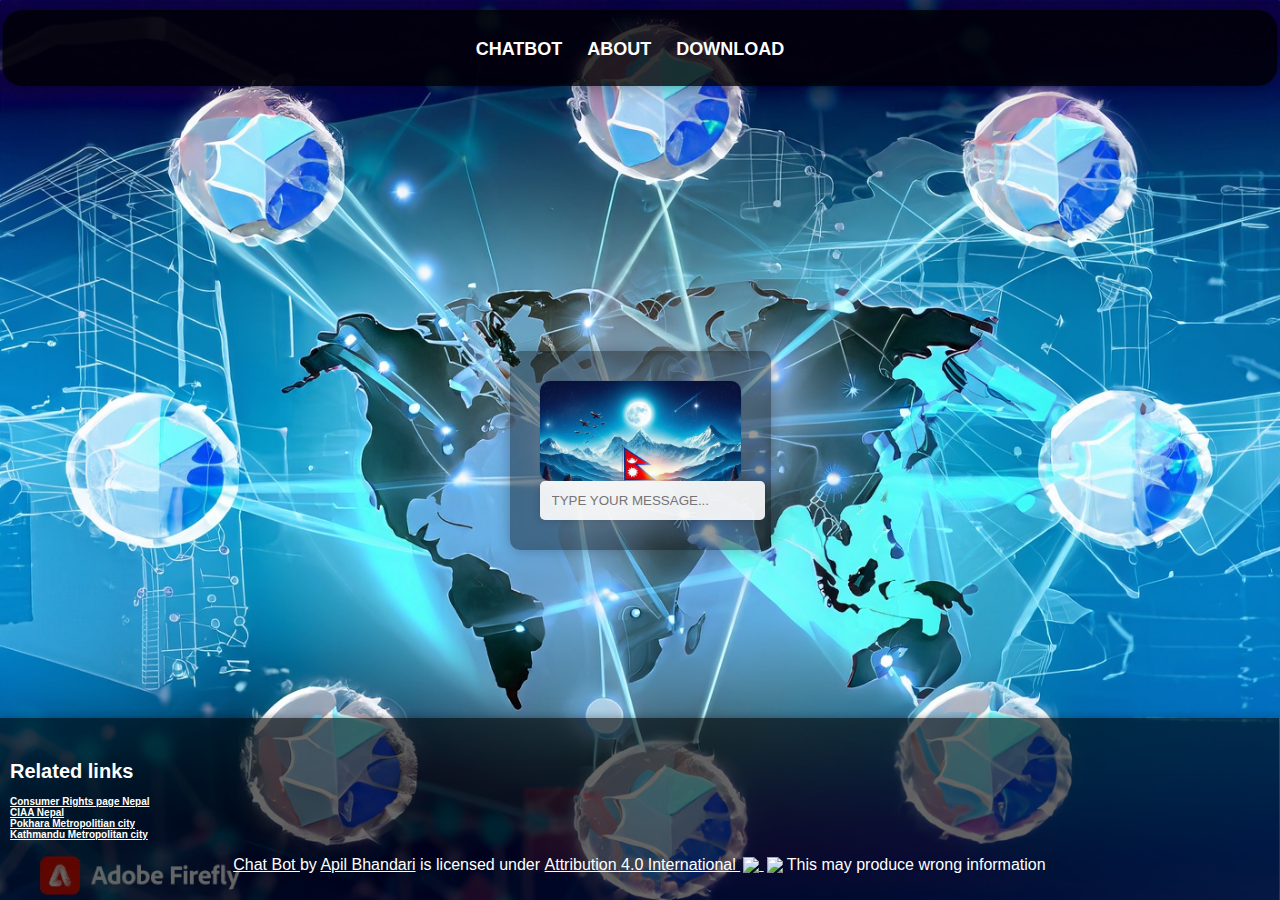
==== commit f4b25690: "7" ====
--- a/index.html
+++ b/index.html
@@ -834,22 +834,21 @@
 }
 
 function search(query) {
-  let bestMatch = null;
-  let maxSimilarity = 0;
+  let similarQueries = [];
 
   const correctedUserMessage = correctSpelling(query);
   const userMessage = normalizeInput(correctedUserMessage.trim().toUpperCase());
 
   for (const predefinedQuery in responses) {
     const similarity = calculateSimilarity(userMessage, normalizeInput(predefinedQuery.toUpperCase()));
-
-    if (similarity > maxSimilarity) {
-      maxSimilarity = similarity;
-      bestMatch = { response: responses[predefinedQuery], similarity: similarity };
-    }
+    similarQueries.push({ query: predefinedQuery, similarity: similarity });
   }
 
-  return bestMatch || { response: "Syntax or how to ask? FOR scam :SCAM, FOR any child labour or abuse, CHILD ABUSE CITY, simply PROBLEM PLACE (note the chat bot might or might not provide information, some helplines 100-police, 101-firebirgade, 102 ambulance, 107 repport corruption,1145-women helpline,  1098 child helpline )", similarity: 0 };
+  similarQueries.sort((a, b) => b.similarity - a.similarity); // Sort by similarity, descending
+
+  const topSimilarQueries = similarQueries.slice(0, 2); // Retrieve top 3 similar queries
+
+  return topSimilarQueries;
 }
 
 function sendMessage(event) {
@@ -858,15 +857,22 @@
     const userMessage = userInput.value.trim();
     userInput.value = '';
 
-    const { response, similarity } = search(userMessage);
-
-    addMessage(userMessage.toUpperCase(), true);
+    const topSimilarQueries = search(userMessage);
+
+    addMessage(`User query: ${userMessage.toUpperCase()}`, true);
+    addMessage(`Thease are top 2 results`);
+
+
     setTimeout(() => {
-      addMessage(response);
-      console.log(`Similarity: ${similarity}`);
+      topSimilarQueries.forEach((similarQuery) => {
+        addMessage(`Query: ${similarQuery.query} - Response: ${responses[similarQuery.query]}`);
+        
+
+      });
     }, 500);
   }
-}
+} 
+  
 
 
     </script>
@@ -948,7 +954,7 @@
     box-shadow: 0 0 20px rgba(0, 0, 0, 0.4);
     transition: background-color 0.3s ease-in-out, transform 0.3s ease-in-out;
     z-index: 3; /* Ensure it's above chat messages */
-    width: 100%;
+    width: 96.5%;
 }
 
 #header:hover {
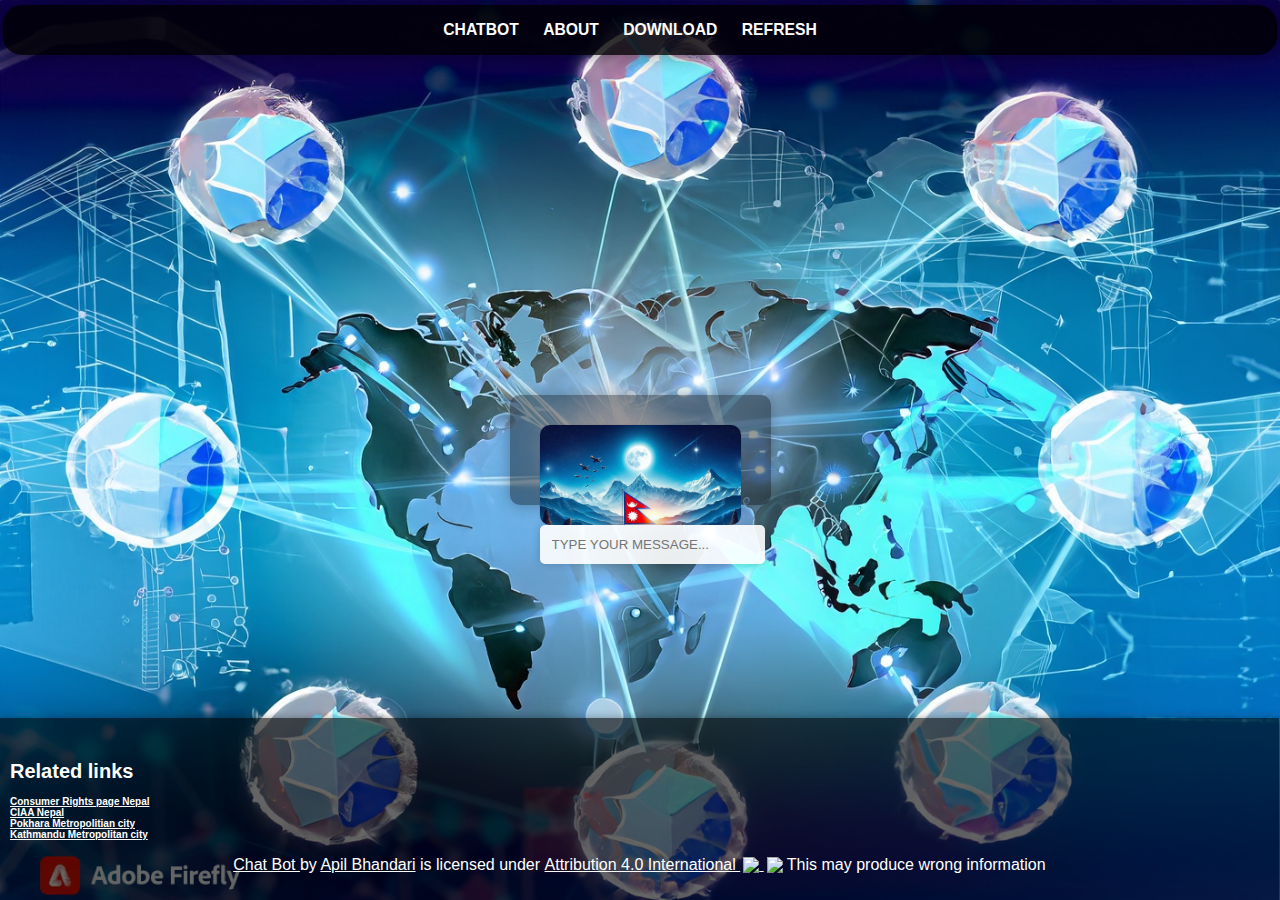
==== commit a3068f85: "3" ====
--- a/index.html
+++ b/index.html
@@ -8,14 +8,16 @@
 <body>
 
   <div id="header">
-    <h6> <h4> <nav>
+     <h6> <nav>
       <ul>
         <li><a href="index.html" target="_self">Chatbot</a></li>
 
           <li><a href="about.html">About</a></li>
           <li><a href="download.htm">Download</a></li>
+          <li><a href="index.html">Refresh</a></li>
+
       </ul>
-  </nav></h4>
+  </nav></h6>
         </div>
     <div id="chat-container">
     
@@ -871,7 +873,17 @@
       });
     }, 500);
   }
-} 
+
+} function addMessage(message, isUser = false) {
+  const chatMessages = document.getElementById('chat-messages');
+  const messageDiv = document.createElement('div');
+  messageDiv.className = isUser ? 'user-message' : 'bot-message';
+  messageDiv.textContent = message;
+  chatMessages.appendChild(messageDiv);
+
+  // Scroll to the bottom of the chat container
+  chatMessages.scrollTop = chatMessages.scrollHeight;
+}
   
 
 
@@ -901,7 +913,7 @@
 }
 
 #chat-container {
-    max-width: 250;
+    max-width: 50;
     padding: 30px;
     background-color: rgba(0, 0, 0, 0.4);
     border-radius: 10px;
@@ -909,6 +921,8 @@
     transition: background-color 0.3s ease-in-out, transform 0.2s ease-in-out;
     position: relative;
     z-index: 2;
+    max-height: 50px
+       
 }
 
 #chat-container:hover {
@@ -921,7 +935,7 @@
       padding: 0;
       overflow: hidden;
       text-align: center;
-      font-size: 18px;
+      font-size: 15.7px;
     }
 
     nav ul li {
@@ -940,31 +954,29 @@
       color: #ffcc00;
     }
 
-#header {
+
+    #header {
     text-align: top;
-    font-size: 12px;
+    font-size: 4px;
     color: #fff;
     position: absolute;
-    top: 10px;
+    top: 5px; /* Adjust to give space from the top */
     left: 50%;
     transform: translateX(-50%);
-    background-color: rgba(0, 0, 0, 0.8); /* Slightly more opaque black background */
+    background-color: rgba(0, 0, 0, 0.8);
     padding: 10px 20px;
     border-radius: 20px;
     box-shadow: 0 0 20px rgba(0, 0, 0, 0.4);
     transition: background-color 0.3s ease-in-out, transform 0.3s ease-in-out;
-    z-index: 3; /* Ensure it's above chat messages */
+    z-index: 3;
     width: 96.5%;
-}
-
-#header:hover {
-    background-color: rgba(0, 0, 0, 0.9); /* Darken the background on hover */
-    transform: translateX(-50%) scale(1.05); /* Slight scaling effect on hover */
-}
+    height: auto;
+}
+
 
 #chat-messages {
-    max-height: auto;
-    max-width: auto;
+    max-height: 200px;
+    max-width: 500px;
     overflow-y: scroll;
     background-color: rgba(255, 255, 255, 0.8);
     border-radius: 10px;
@@ -974,6 +986,7 @@
     background-size: cover;
     background-repeat: no-repeat;
     transition: background-color 0.3s ease-in-out;
+    scroll-behavior: auto;
 }
 
 #chat-messages:hover {
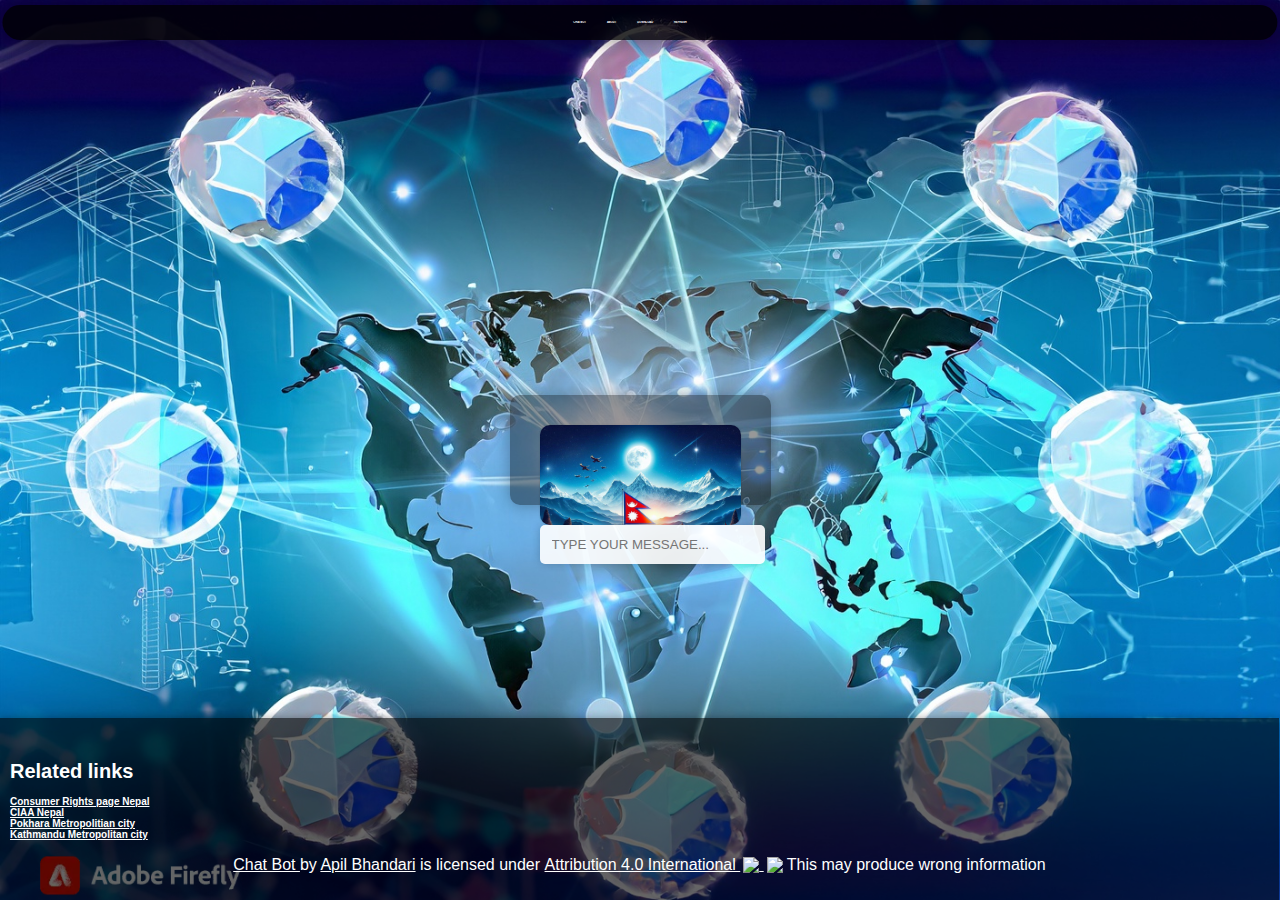
==== commit 2ca71162: "uuu" ====
--- a/index.html
+++ b/index.html
@@ -935,7 +935,7 @@
       padding: 0;
       overflow: hidden;
       text-align: center;
-      font-size: 15.7px;
+      font-size: 10;
     }
 
     nav ul li {
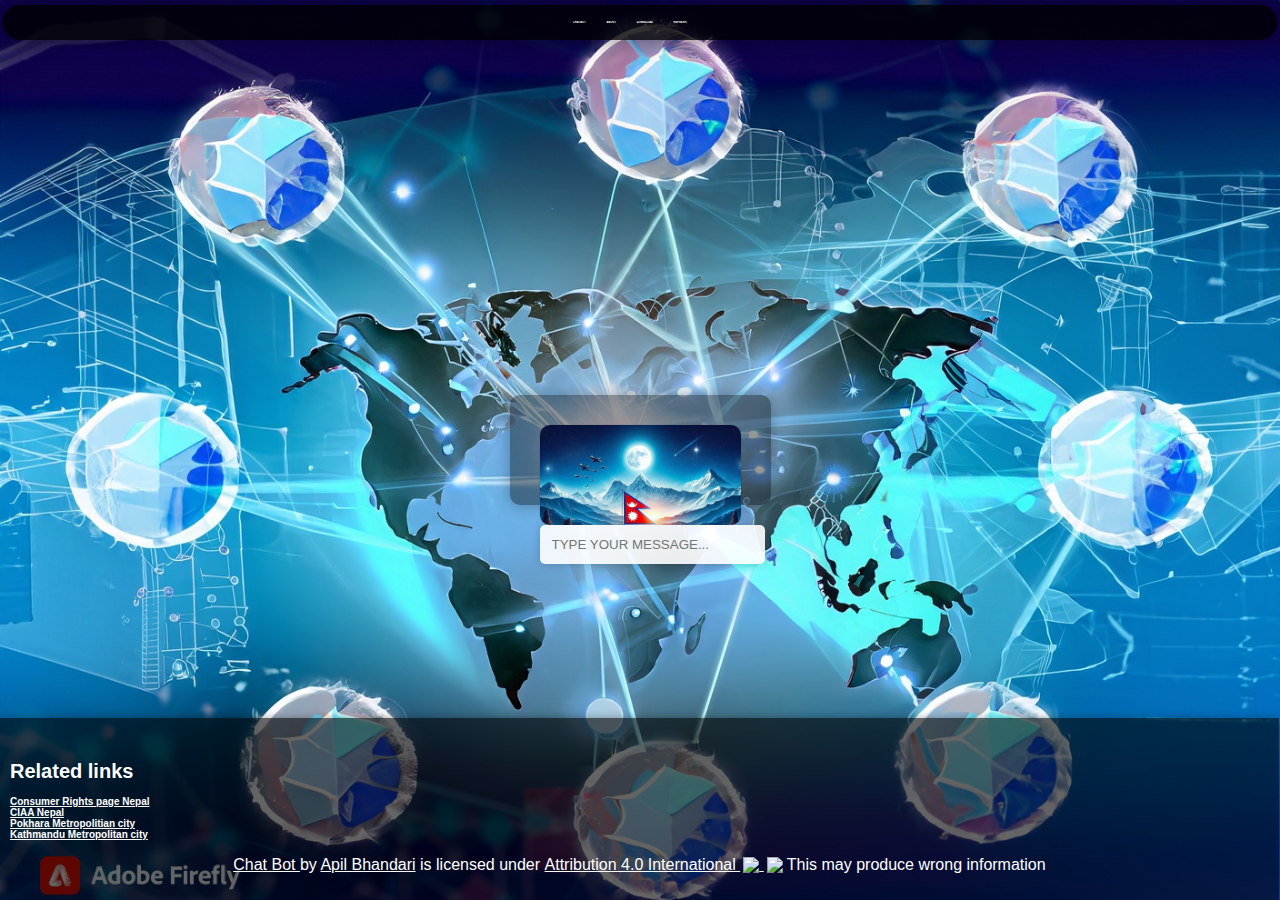
==== commit 2a496c30: "Update index.html" ====
--- a/index.html
+++ b/index.html
@@ -14,7 +14,7 @@
 
           <li><a href="about.html">About</a></li>
           <li><a href="download.htm">Download</a></li>
-          <li><a href="index.html">Refresh</a></li>
+          <li><a href="index.html">Refresh,</a></li>
 
       </ul>
   </nav></h6>
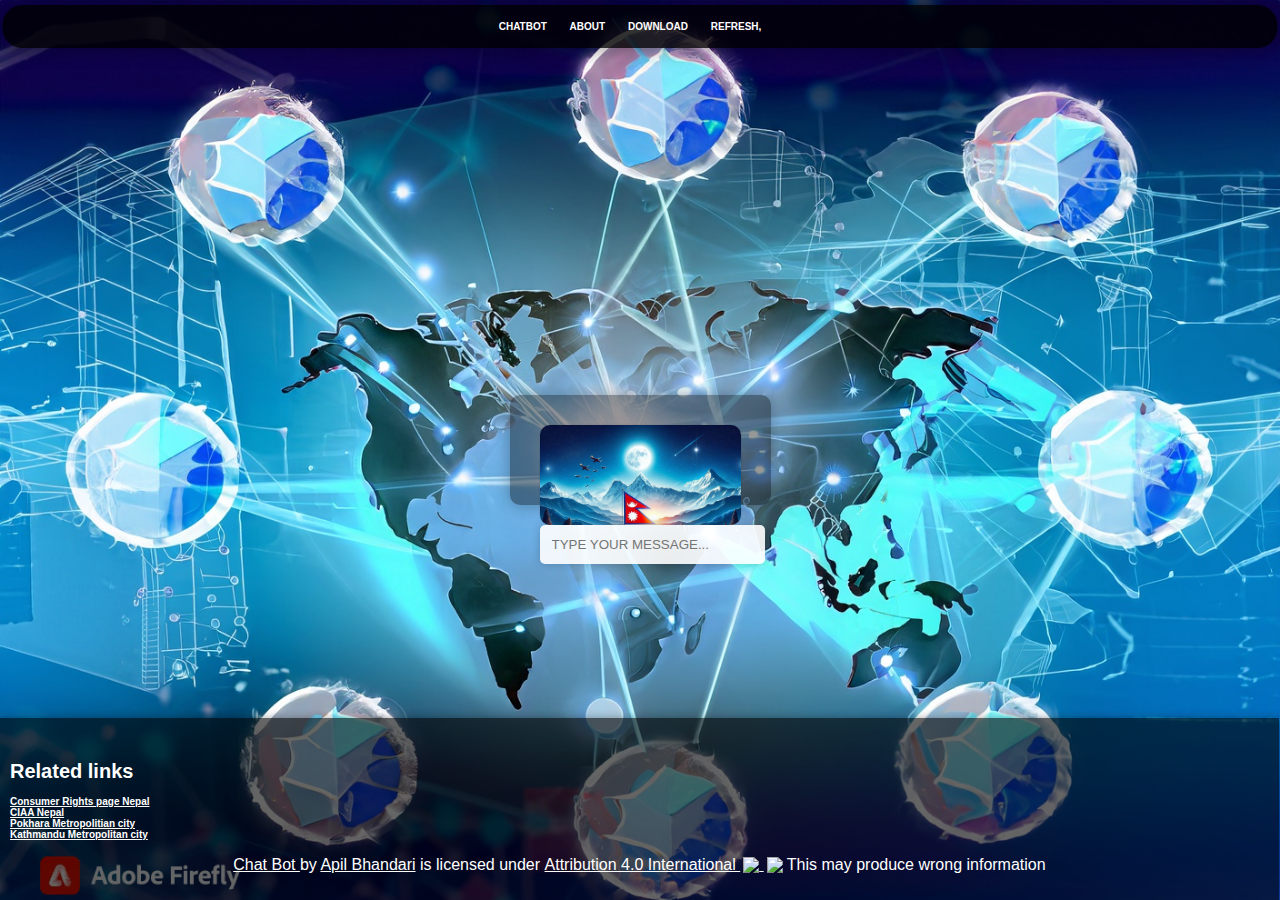
==== commit 761fdbd4: "Update index.html" ====
--- a/index.html
+++ b/index.html
@@ -935,7 +935,7 @@
       padding: 0;
       overflow: hidden;
       text-align: center;
-      font-size: 10;
+      font-size: 10px;
     }
 
     nav ul li {
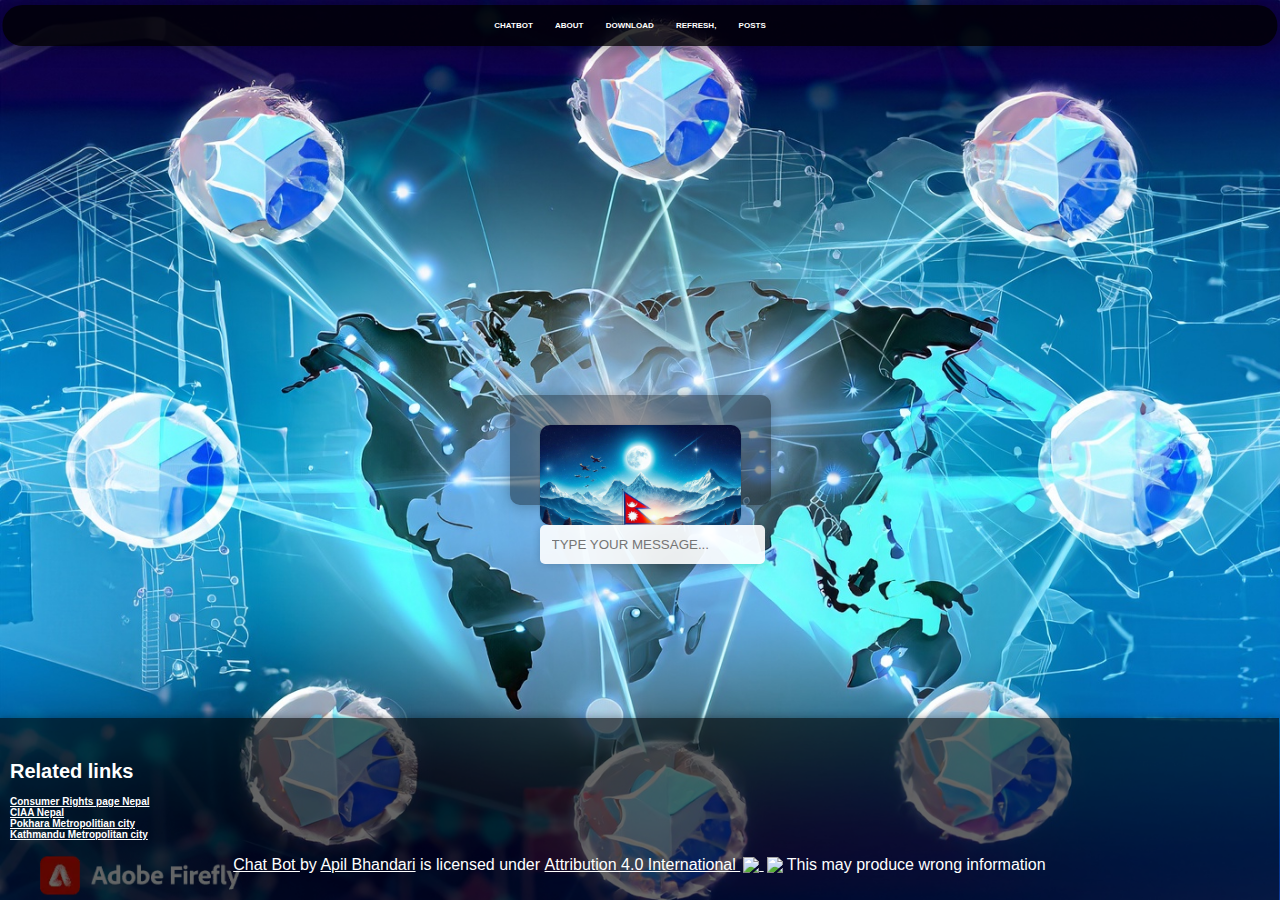
==== commit 341e1eea: "community added" ====
--- a/index.html
+++ b/index.html
@@ -15,6 +15,8 @@
           <li><a href="about.html">About</a></li>
           <li><a href="download.htm">Download</a></li>
           <li><a href="index.html">Refresh,</a></li>
+          <li><a href="posts.html">posts</a></li>
+
 
       </ul>
   </nav></h6>
@@ -935,7 +937,7 @@
       padding: 0;
       overflow: hidden;
       text-align: center;
-      font-size: 10px;
+      font-size: 8px;
     }
 
     nav ul li {
